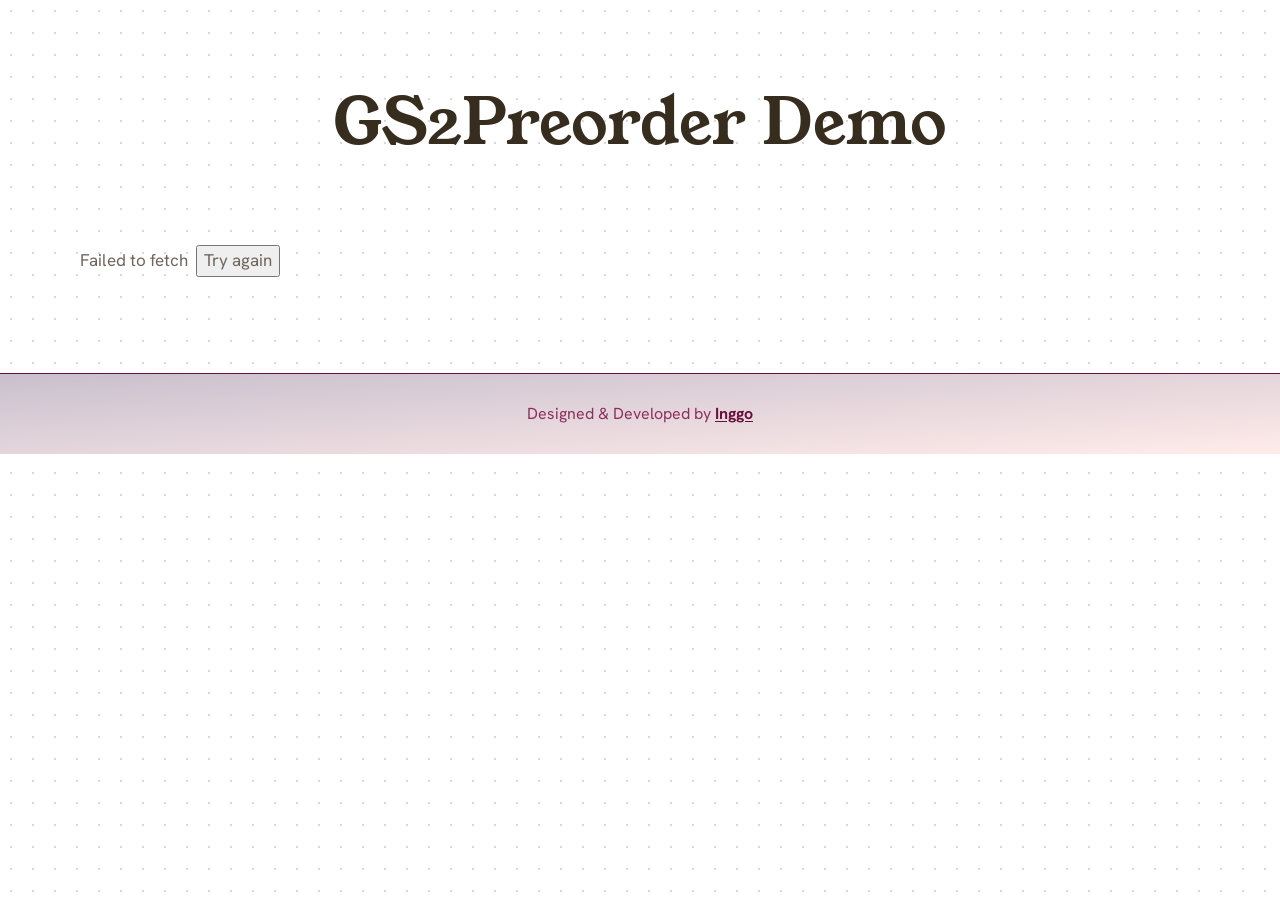
==== web/index.html @ f1e65d80 "Update contents" ====
<!doctype html>
<html lang="en">
<head>
  <meta charset="utf-8">
  <meta name="viewport" content="width=device-width, initial-scale=1, viewport-fit=cover">
  <title>GS2Preorder Demo</title>
  <meta name="description" content="Pre-order from My Shop.">
  <meta name="theme-color" content="#ffffff">
  <meta property="og:type" content="website">
  <meta property="og:site_name" content="My Shop">
  <meta property="og:title" content="My Shop pre-orders">
  <meta property="og:description" content="Pre-order from My Shop.">
  <meta name="twitter:card" content="summary">
  <link rel="icon" href="favicon.svg" type="image/svg+xml">
  <link rel="preconnect" href="https://fonts.googleapis.com">
  <link rel="preconnect" href="https://fonts.gstatic.com" crossorigin>
  <link rel="stylesheet" href="https://fonts.googleapis.com/css2?family=Hanken+Grotesk:wght@400;600;700&family=Young+Serif&display=swap">
  <link rel="stylesheet" href="style.css">
  <link rel="stylesheet" href="shop.css">
  <script src="config.js" defer></script>
  <script src="app.js" defer></script>
</head>
<body>
  <nav class="tapes" aria-label="Product categories">
    <div class="tapes-row">
      <a class="nav-logo" href="#" aria-label="Back to top">GS2Preorder Demo</a>
      <div class="tapes-list">
        <ul></ul>
        <select class="section-picker" aria-label="Jump to a category"></select>
      </div>
      <button type="button" class="nav-cart" aria-haspopup="dialog" hidden>
        <svg viewBox="0 0 24 24" aria-hidden="true" fill="none" stroke="currentColor" stroke-width="2" stroke-linecap="round" stroke-linejoin="round"><path d="M2 11h20"/><path d="m5 11 4-7"/><path d="m19 11-4-7"/><path d="m3.5 11 1.6 7.4a2 2 0 0 0 2 1.6h9.8a2 2 0 0 0 2-1.6l1.7-7.4"/><path d="M4.5 15.5h15"/><path d="m9 11 1 9"/><path d="m15 11-1 9"/></svg>
        <span class="nav-cart-count"></span>
      </button>
    </div>
  </nav>

  <header class="masthead">
    <h1 class="shop-name">GS2Preorder Demo</h1>
    <p class="subheading" hidden></p>
    <p class="closed-note" role="status" hidden></p>
    <ul class="notes" hidden></ul>
    <div class="handles" hidden>
      <p class="handle" data-handle="Instagram" hidden><a target="_blank" rel="noopener"></a> on Instagram</p>
      <p class="handle" data-handle="Messenger" hidden><a target="_blank" rel="noopener"></a> on Messenger</p>
    </div>
  </header>

  <main id="shop" aria-busy="true">
    <p class="status">Loading products…</p>
  </main>

  <div class="cartbar" hidden>
    <div class="cartbar-float">
      <button type="button" class="cartbar-button" aria-haspopup="dialog">
        <span class="cartbar-info">
          <svg viewBox="0 0 24 24" aria-hidden="true" fill="none" stroke="currentColor" stroke-width="2" stroke-linecap="round" stroke-linejoin="round"><path d="M2 11h20"/><path d="m5 11 4-7"/><path d="m19 11-4-7"/><path d="m3.5 11 1.6 7.4a2 2 0 0 0 2 1.6h9.8a2 2 0 0 0 2-1.6l1.7-7.4"/><path d="M4.5 15.5h15"/><path d="m9 11 1 9"/><path d="m15 11-1 9"/></svg>
          <span class="cartbar-summary" aria-live="polite"></span>
        </span>
        <span class="cartbar-action">Review pre-order</span>
      </button>
    </div>
  </div>

  <footer class="site-footer">
    <p>Designed &amp; Developed by <a href="https://inggo.dev" target="_blank" rel="noopener">Inggo</a></p>
  </footer>

  <dialog class="sheet" id="order" aria-labelledby="order-title">
    <div class="sheet-view" data-view="form">
      <div class="sheet-head">
        <h2 id="order-title">Your pre-order</h2>
        <button type="button" class="close" data-close aria-label="Close">×</button>
      </div>
      <div class="lines"></div>
      <p class="total"><span>Estimated total</span> <strong class="total-amount"></strong></p>

      <h3 class="form-title">Your Information</h3>
      <p class="form-note" hidden></p>

      <form id="order-form" novalidate>
        <label class="field">
          <span>Name</span>
          <input name="name" autocomplete="name" maxlength="100" required>
          <span class="field-error" data-error="name"></span>
        </label>

        <fieldset class="field contact-choice">
          <legend>How should we reach you?</legend>
          <div class="choice">
            <label><input type="radio" name="contactVia" value="Email" checked> <svg viewBox="0 0 24 24" aria-hidden="true" fill="none" stroke="currentColor" stroke-width="2" stroke-linecap="round" stroke-linejoin="round"><rect x="2" y="4" width="20" height="16" rx="2"/><path d="m22 7-8.97 5.7a1.94 1.94 0 0 1-2.06 0L2 7"/></svg> Email</label>
            <label><input type="radio" name="contactVia" value="Messenger"> <svg viewBox="0 0 24 24" aria-hidden="true" fill="none" stroke="currentColor" stroke-width="2" stroke-linecap="round" stroke-linejoin="round"><path d="M12 2.5C6.5 2.5 2.5 6.4 2.5 11.3c0 2.6 1.1 4.8 3 6.4v3.8l3.4-1.9c1 .3 2 .4 3.1.4 5.5 0 9.5-3.9 9.5-8.7S17.5 2.5 12 2.5z"/><path d="m7 13.5 3.5-3.7 2.6 2.4 3.9-3.7"/></svg> Messenger</label>
            <label><input type="radio" name="contactVia" value="Instagram"> <svg viewBox="0 0 24 24" aria-hidden="true" fill="none" stroke="currentColor" stroke-width="2" stroke-linecap="round" stroke-linejoin="round"><rect x="2" y="2" width="20" height="20" rx="5"/><path d="M16 11.37A4 4 0 1 1 12.63 8 4 4 0 0 1 16 11.37z"/><path d="M17.5 6.5h.01"/></svg> Instagram</label>
          </div>
          <span class="field-error" data-error="contactVia"></span>
        </fieldset>

        <label class="field" data-contact="Email">
          <span>Email address</span>
          <input name="email" type="email" autocomplete="email" maxlength="254">
          <span class="field-error" data-error="email"></span>
        </label>

        <label class="field" data-contact="Messenger" hidden>
          <span>Facebook username or profile link</span>
          <input name="messenger" autocomplete="off" autocapitalize="none" spellcheck="false" maxlength="200" placeholder="juan.delacruz or facebook.com/…">
          <span class="hint">In Facebook: your profile ▸ ⋯ ▸ Copy link</span>
          <span class="field-error" data-error="messenger"></span>
        </label>

        <label class="field" data-contact="Instagram" hidden>
          <span>Instagram username</span>
          <span class="prefixed"><span aria-hidden="true">@</span><input name="instagram" autocomplete="off" autocapitalize="none" spellcheck="false" maxlength="31"></span>
          <span class="field-error" data-error="instagram"></span>
        </label>

        <label class="field">
          <span>Mobile number</span>
          <input name="mobile" type="tel" inputmode="tel" autocomplete="tel" placeholder="0917 123 4567" required>
          <span class="field-error" data-error="mobile"></span>
        </label>

        <div class="trap" aria-hidden="true">
          <label>Website <input name="website" tabindex="-1" autocomplete="off"></label>
        </div>

        <p class="form-error" role="alert"></p>
        <button type="submit" class="primary">
          <span class="button-label">Submit pre-order</span>
          <svg viewBox="0 0 24 24" aria-hidden="true" fill="none" stroke="currentColor" stroke-width="2" stroke-linecap="round" stroke-linejoin="round"><path d="M14.536 21.686a.5.5 0 0 0 .937-.024l6.5-19a.497.497 0 0 0-.635-.635l-19 6.5a.5.5 0 0 0-.024.937l7.93 3.18a2 2 0 0 1 1.112 1.11z"/><path d="m21.854 2.147-10.94 10.939"/></svg>
        </button>
        <p class="fineprint">We'll message you within one to two days with your exact total and how to pay.</p>
      </form>
    </div>

    <div class="sheet-view" data-view="done" hidden>
      <div class="sheet-head">
        <h2>Pre-order sent</h2>
        <button type="button" class="close" data-close aria-label="Close">×</button>
      </div>
      <p>Your order number is</p>
      <p class="order-id"></p>
      <p class="done-note"></p>
      <button type="button" class="primary" data-close>Done</button>
    </div>
  </dialog>

  <template id="product-card">
    <li class="product">
      <div class="photo">
        <img loading="lazy" decoding="async" alt="">
      </div>
      <h3 class="product-name"><span class="name"></span> <span class="badge-new" hidden>New</span></h3>
      <p class="product-desc" hidden></p>
      <p class="product-meta"><span class="price"></span> <span class="stock"></span></p>
      <div class="qty-slot"></div>
    </li>
  </template>

  <template id="stepper">
    <div class="stepper">
      <button type="button" class="step" data-step="-1">−</button>
      <output class="count"></output>
      <button type="button" class="step" data-step="1">+</button>
    </div>
  </template>

  <template id="cart-line">
    <li class="line">
      <div class="line-photo">
        <img decoding="async" alt="">
      </div>
      <div class="line-text">
        <span class="line-name"></span>
        <span class="line-sub"></span>
      </div>
      <div class="line-qty"></div>
      <span class="line-total"></span>
    </li>
  </template>
</body>
</html>
---- web/style.css ----
:root {
  color-scheme: light;

  --brand: #f4a259;

  --paper: #ffffff;
  --ink: color-mix(in oklch, var(--brand) 14%, #1e1b16);
  --ink-soft: color-mix(in oklch, var(--ink) 70%, #ffffff);
  --accent: color-mix(in oklch, var(--brand) 52%, #000000);
  --on-brand: var(--ink);
  --dot: color-mix(in oklch, var(--brand) 22%, #d9d6d0);
  --pattern: #d9d9d9;
  --rule: color-mix(in oklch, var(--brand) 12%, #e7e4de);
  --field: color-mix(in oklch, var(--brand) 10%, #bdb7ad);
  --leaf: #3b7748;
  --submit: #507f3d;
  --on-submit: #ffffff;
  --gumamela: #b8323a;
  --dev-wash: linear-gradient(to top left, #ffb0aa40, #28033940), #ffffff;
  --dev-text: #8c2f5e;
  --dev-link: #69113e;
  --dev-hover: #aa4139;

  --tape-1: #f3c74f;
  --tape-2: #f0a3ad;
  --tape-3: #b9b2e8;
  --tape-4: #a6cf96;
  --tape-5: #dcbf9f;
  --tape-6: #9fbccd;
  --tape-new: #f08a84;

  --serif: "Young Serif", Georgia, serif;
  --sans: "Hanken Grotesk", system-ui, sans-serif;

  --gutter: 1rem;
  --measure: 72rem;
  --nav-h: 3.5rem;
}

*, *::before, *::after { box-sizing: border-box; }

body::before {
  content: "";
  position: absolute;
  inset: 0;
  z-index: -1;
  pointer-events: none;
  background: radial-gradient(circle, var(--pattern) 1.2px, transparent 1.6px) 0 0 / 22px 22px;
}
[hidden] { display: none !important; }

html {
  scroll-behavior: smooth;
  scroll-padding-top: calc(var(--nav-h) + 1rem);
  -webkit-text-size-adjust: 100%;
}

body {
  position: relative;
  margin: 0;
  background-color: var(--paper);
  color: var(--ink);
  font: 400 1.0625rem/1.5 var(--sans);
  box-sizing: border-box;
  min-height: 100vh;
  padding-top: calc(var(--nav-h) + 1px);
}
body.closed { padding-top: 0; }

h1, h2, h3 { margin: 0; font-weight: 400; }
img { display: block; max-width: 100%; }
button, input { font: inherit; color: inherit; }
a { color: var(--accent); text-underline-offset: 0.15em; }

:focus-visible {
  outline: 2px solid var(--accent);
  outline-offset: 2px;
}

.masthead {
  max-width: var(--measure);
  margin: 0 auto;
  padding: 2rem var(--gutter) 1.5rem;
  text-align: center;
}

.shop-name {
  font-family: var(--serif);
  font-size: clamp(2.5rem, 11vw, 4rem);
  line-height: 1.05;
}
.logo {
  width: min(280px, 60vw);
  height: auto;
  margin: 0 auto;
}

.subheading {
  margin: 1rem 0 0;
  font-family: var(--serif);
  font-size: clamp(1.375rem, 5vw, 1.75rem);
  line-height: 1.2;
}

.closed-note {
  max-width: 30em;
  margin: 1.25rem auto 0;
  padding: 0.85rem 1.25rem;
  border-radius: 12px;
  background: var(--brand);
  color: var(--on-brand);
  font-weight: 700;
}

body.closed .subheading,
body.closed .notes,
body.closed .tapes,
body.closed #shop,
body.closed .cartbar { display: none !important; }
body.closed .closed-note { margin-top: 1.75rem; font-size: 1.1rem; }

.notes {
  max-width: 36em;
  margin: 1.25rem auto 0;
  padding: 0;
  list-style: none;
  text-align: left;
}

.notes li {
  position: relative;
  padding-left: 1.25rem;
  margin-top: 0.5rem;
}

.notes li::before {
  content: "";
  position: absolute;
  left: 0.2rem;
  top: 0.6em;
  width: 0.45rem;
  height: 0.45rem;
  border-radius: 50%;
  background: var(--brand);
}

.notes strong { font-weight: 700; }
u { text-underline-offset: 0.18em; }

.handles { margin: 1.25rem 0 0; display: grid; gap: 0.25rem; }
.handle { margin: 0; color: var(--ink-soft); }

.tapes {
  position: fixed;
  top: 0;
  left: 0;
  right: 0;
  z-index: 10;
  background: var(--paper);
  border-bottom: 1px solid transparent;
  transition: border-color 0.2s;
}
.tapes::before {
  content: "";
  position: absolute;
  inset: 0;
  z-index: -1;
  pointer-events: none;
  background: radial-gradient(circle, var(--pattern) 1.2px, transparent 1.6px) 0 0 / 22px 22px;
}
.tapes.scrolled { border-bottom-color: var(--rule); }

.tapes-row {
  display: flex;
  align-items: center;
  min-height: var(--nav-h);
  max-width: var(--measure);
  margin: 0 auto;
  padding-left: var(--gutter);
}

.nav-cart {
  flex: none;
  display: inline-flex;
  align-items: center;
  gap: 0.3rem;
  min-height: 2.25rem;
  margin-right: var(--gutter);
  padding: 0 0.75rem;
  border: 0;
  border-radius: 999px;
  background: var(--brand);
  color: var(--on-brand);
  font-weight: 700;
  cursor: pointer;
}
.nav-cart svg { width: 1.15rem; height: 1.15rem; }

.nav-logo {
  flex: none;
  max-width: 0;
  margin-right: 0;
  opacity: 0;
  visibility: hidden;
  overflow: hidden;
  color: var(--ink);
  font-family: var(--serif);
  font-size: 1.15rem;
  text-decoration: none;
  white-space: nowrap;
  transition: max-width 0.2s ease, margin-right 0.2s ease, opacity 0.2s ease, visibility 0.2s;
}
.nav-logo img { width: 44px; max-width: none; height: auto; }
.tapes.scrolled .nav-logo {
  max-width: 10rem;
  margin-right: 0.75rem;
  opacity: 1;
  visibility: visible;
}

.tapes-list {
  position: relative;
  flex: 1;
  min-width: 0;
}

.section-picker { display: none; }
@media (pointer: coarse) {
  .section-picker {
    display: block;
    position: absolute;
    inset: 0;
    width: 100%;
    height: 100%;
    opacity: 0;
    font-size: 16px;
    cursor: pointer;
  }
}

.tapes ul {
  display: flex;
  min-width: 0;
  gap: 0.5rem;
  margin: 0;
  padding: 0.6rem 0.75rem 0.6rem 0;
  list-style: none;
  overflow-x: auto;
  scrollbar-width: none;
}
.tapes ul::-webkit-scrollbar { display: none; }

.tape,
.category-head,
.line-group-title,
.total {
  background:
    repeating-linear-gradient(90deg, rgb(255 255 255 / 0.2) 0 2px, transparent 2px 7px),
    color-mix(in srgb, var(--tint) 55%, transparent);
  clip-path: polygon(
    6px 0, calc(100% - 4px) 0, 100% 22%, calc(100% - 5px) 45%, 100% 68%,
    calc(100% - 3px) 100%, 5px 100%, 0 78%, 4px 55%, 0 30%
  );
  transform: rotate(var(--tilt));
}

.tape {
  --tilt: -1.2deg;
  display: block;
  padding: 0.45rem 1rem;
  white-space: nowrap;
  color: var(--ink);
  text-decoration: none;
  font-weight: 600;
  font-size: 0.95rem;
  transition: background-color 0.15s;
}
.tapes li:nth-child(even) .tape { --tilt: 1deg; }
.tape:hover { background-color: color-mix(in srgb, var(--tint) 75%, transparent); }
.tape[aria-current="true"] {
  background-color: var(--tint);
  text-decoration: underline 2px;
  text-underline-offset: 0.25em;
}
.tape:focus-visible { outline-offset: -2px; }

main {
  max-width: var(--measure);
  margin: 0 auto;
  padding: 0 var(--gutter);
}

.status {
  padding: 3rem 0;
  color: var(--ink-soft);
}
.status button { margin-left: 0.5rem; }

.category { padding-top: 2.25rem; }

.category-head {
  --tilt: -0.8deg;
  display: flex;
  flex-wrap: wrap;
  align-items: baseline;
  gap: 0 0.75rem;
  width: fit-content;
  max-width: 100%;
  margin-bottom: 1rem;
  padding: 0.25rem 1.25rem 0.3rem 1.1rem;
}
.category-head h2 {
  font-family: var(--serif);
  font-size: 1.75rem;
  line-height: 1.2;
}
.category-head p { margin: 0; color: var(--ink); font-size: 0.95rem; font-weight: 600; }

.grid {
  display: grid;
  grid-template-columns: repeat(2, minmax(0, 1fr));
  gap: 1.75rem 1rem;
  margin: 0;
  padding: 0;
  list-style: none;
}
@media (min-width: 40rem) { .grid { grid-template-columns: repeat(3, minmax(0, 1fr)); } }
@media (min-width: 60rem) { .grid { grid-template-columns: repeat(4, minmax(0, 1fr)); gap: 2rem 1.5rem; } }

.product { display: flex; flex-direction: column; }

.badge-new {
  flex: none;
  padding: 0.15rem 0.55rem;
  border-radius: 999px;
  background: var(--gumamela);
  color: #ffffff;
  font-size: 0.75rem;
  font-weight: 700;
  letter-spacing: 0.06em;
  line-height: 1.4;
  text-transform: uppercase;
}

.photo {
  display: block;
  width: 100%;
  aspect-ratio: 1;
  min-height: 0;
  padding: 0.5rem;
  background: var(--paper);
  border: 1px solid var(--rule);
  border-radius: 4px;
}
.photo img { width: 100%; height: 100%; object-fit: contain; }
.photo-empty {
  display: grid;
  place-items: center;
  height: 100%;
  color: var(--ink-soft);
  font-size: 0.9rem;
}

.product-name {
  display: flex;
  align-items: baseline;
  justify-content: space-between;
  gap: 0.5rem;
  margin-top: 0.6rem;
  font-family: var(--sans);
  font-weight: 600;
  font-size: 1rem;
  line-height: 1.3;
}

.category-label { color: var(--ink-soft); }

.product-desc {
  margin: 0.1rem 0 0;
  color: var(--ink);
  font-size: 0.9rem;
  line-height: 1.4;
}

.product-meta {
  display: flex;
  justify-content: space-between;
  gap: 0.5rem;
  margin: 0.15rem 0 0.6rem;
  font-size: 0.95rem;
}
.price { font-weight: 700; }
.stock { color: var(--leaf); }
.stock.low { color: var(--gumamela); font-weight: 600; }

.product.sold-out .photo img { opacity: 0.45; }
.product.sold-out .stock { color: var(--ink-soft); }

.qty-slot { margin-top: auto; }

.add {
  width: 100%;
  min-height: 2.75rem;
  border: 1.5px solid var(--accent);
  border-radius: 999px;
  background: var(--paper);
  color: var(--accent);
  font-weight: 700;
  cursor: pointer;
}
.add:hover { background: color-mix(in srgb, var(--accent) 8%, var(--paper)); }

.stepper {
  display: flex;
  align-items: center;
  justify-content: space-between;
  min-height: 2.75rem;
  border-radius: 999px;
  background: var(--brand);
  color: var(--on-brand);
}
.step {
  width: 2.75rem;
  height: 2.75rem;
  border: 0;
  border-radius: 999px;
  background: transparent;
  color: inherit;
  font-size: 1.35rem;
  line-height: 1;
  cursor: pointer;
}
.step:disabled { opacity: 0.35; cursor: default; }
.step:focus-visible { outline-color: var(--on-brand); outline-offset: -4px; }
.count { font-weight: 700; min-width: 2ch; text-align: center; }

.cartbar {
  margin-top: 2.5rem;
  pointer-events: none;
}
.cartbar-float {
  padding: 0.75rem var(--gutter) calc(0.75rem + env(safe-area-inset-bottom));
}
.cartbar.floating .cartbar-float {
  position: fixed;
  left: 0;
  right: 0;
  bottom: 0;
  z-index: 20;
}
.cartbar-button {
  display: flex;
  justify-content: space-between;
  align-items: center;
  gap: 1rem;
  width: 100%;
  max-width: 34rem;
  margin: 0 auto;
  padding: 0.9rem 1.25rem;
  border: 0;
  border-radius: 999px;
  background: var(--brand);
  color: var(--on-brand);
  box-shadow: 0 6px 20px color-mix(in srgb, var(--ink) 25%, transparent);
  cursor: pointer;
  pointer-events: auto;
  animation: rise 0.2s ease-out;
}
.cartbar-info { display: flex; align-items: center; gap: 0.5rem; }
.cartbar-info svg { flex: none; width: 1.25rem; height: 1.25rem; }
.cartbar-action { font-weight: 700; }

@keyframes rise { from { transform: translateY(1.5rem); opacity: 0; } }

dialog {
  border: 0;
  padding: 0;
  color: var(--ink);
  background: var(--paper);
}
dialog::backdrop { background: color-mix(in srgb, var(--ink) 50%, transparent); }

.sheet {
  width: 100%;
  max-width: 34rem;
  max-height: 100dvh;
  margin: auto auto 0;
  border-radius: 14px 14px 0 0;
}
@media (min-width: 40rem) {
  .sheet { margin: auto; border-radius: 14px; max-height: calc(100dvh - 4rem); }
}
.sheet[open] { animation: rise 0.2s ease-out; }

.sheet-view { padding: 1.25rem var(--gutter) calc(1.5rem + env(safe-area-inset-bottom)); }
@media (min-width: 40rem) { .sheet-view { padding: 1.5rem 1.75rem 1.75rem; } }

.sheet-head {
  display: flex;
  justify-content: space-between;
  align-items: center;
  margin-bottom: 0.75rem;
}
.sheet h2 { font-family: var(--serif); font-size: 1.6rem; }

.close {
  width: 2.75rem;
  height: 2.75rem;
  margin-right: -0.6rem;
  border: 0;
  border-radius: 999px;
  background: transparent;
  font-size: 1.75rem;
  line-height: 1;
  cursor: pointer;
}
.close:hover { background: var(--rule); }

.line-group + .line-group { margin-top: 1rem; }
.line-group-title {
  --tilt: -0.6deg;
  width: fit-content;
  margin: 0 0 0.15rem;
  padding: 0.2rem 0.85rem 0.25rem;
  color: var(--ink);
  font-size: 0.9rem;
  font-weight: 600;
}
.line-group:nth-child(even) .line-group-title { --tilt: 0.6deg; }
.line-group ul { margin: 0; padding: 0; list-style: none; }
.line {
  display: flex;
  align-items: center;
  justify-content: space-between;
  gap: 0.75rem;
  padding: 0.65rem 0;
  border-bottom: 1px solid var(--rule);
}
.line-photo {
  flex: none;
  width: 3.25rem;
  aspect-ratio: 1;
  min-height: 0;
  padding: 0.2rem;
  background: var(--paper);
  border: 1px solid var(--rule);
  border-radius: 4px;
}
.line-photo img { width: 100%; height: 100%; object-fit: contain; }
.line-text { display: flex; flex: 1; flex-direction: column; min-width: 0; }
.line-name { font-weight: 600; }
.line-sub { color: var(--ink-soft); font-size: 0.9rem; }
.line-qty .stepper { min-height: 2.5rem; width: 8.5rem; }
.line-qty .step { width: 2.5rem; height: 2.5rem; }
.line-total {
  flex: none;
  min-width: 3.75rem;
  color: var(--ink-soft);
  font-size: 1rem;
  font-variant-numeric: tabular-nums;
  text-align: right;
}
@media (max-width: 26rem) {
  .line-qty .stepper { width: 7rem; }
  .line-qty .step { width: 2.25rem; }
}
.line.flagged .line-sub { color: var(--gumamela); font-weight: 600; }

.total {
  --tint: var(--brand);
  --tilt: -0.6deg;
  display: flex;
  justify-content: space-between;
  margin: 0.75rem 0 1.75rem;
  padding: 0.45rem 1rem 0.5rem;
  color: var(--ink);
  font-size: 1.15rem;
  font-weight: 700;
}
.total strong { font-weight: inherit; }

.form-title {
  margin: 0 0 0.35rem;
  font-family: var(--serif);
  font-size: 1.3rem;
}
.form-note { margin: 0 0 1rem; color: var(--ink-soft); font-size: 0.9rem; }

.field {
  display: flex;
  flex-direction: column;
  gap: 0.35rem;
  margin: 0 0 1rem;
  padding: 0;
  border: 0;
}
.field > span:first-child, .field legend { font-weight: 600; }
.field legend { padding: 0; margin-bottom: 0.35rem; }

.field input:not([type="radio"]) {
  width: 100%;
  min-height: 2.9rem;
  padding: 0.5rem 0.75rem;
  border: 1.5px solid var(--field);
  border-radius: 8px;
  background: var(--paper);
}
.field input:focus-visible { outline: 2px solid var(--accent); outline-offset: 0; border-color: var(--accent); }
.field input[aria-invalid="true"] { border-color: var(--gumamela); }

.prefixed { display: flex; align-items: center; gap: 0.35rem; }
.prefixed > span { color: var(--ink-soft); font-weight: 600; }

.choice { display: flex; flex-wrap: wrap; gap: 0.5rem; }
.choice label {
  flex: 1 1 auto;
  display: flex;
  align-items: center;
  gap: 0.5rem;
  min-height: 2.9rem;
  padding: 0 0.85rem;
  border: 1.5px solid var(--field);
  border-radius: 8px;
  cursor: pointer;
}
.choice label:has(:checked) { border-color: var(--accent); background: color-mix(in srgb, var(--accent) 7%, var(--paper)); }
.choice svg { flex: none; width: 1.2rem; height: 1.2rem; color: var(--ink-soft); }
.choice label:has(:checked) svg { color: var(--accent); }
.choice input { accent-color: var(--accent); width: 1.1rem; height: 1.1rem; margin: 0; }

.hint { color: var(--ink-soft); font-size: 0.9rem; }

.field-error:empty, .form-error:empty { display: none; }
.field-error, .form-error { color: var(--gumamela); font-size: 0.95rem; font-weight: 600; }
.form-error { margin: 0 0 1rem; }

.trap { position: absolute; left: -10000px; width: 1px; height: 1px; overflow: hidden; }

.primary {
  display: flex;
  align-items: center;
  justify-content: center;
  gap: 0.5rem;
  width: 100%;
  min-height: 3.1rem;
  border: 0;
  border-radius: 999px;
  background: var(--brand);
  color: var(--on-brand);
  font-weight: 700;
  font-size: 1.05rem;
  cursor: pointer;
}
.primary svg { width: 1.2rem; height: 1.2rem; }
#order-form .primary {
  background: var(--submit);
  color: var(--on-submit);
  font-family: var(--serif);
  font-weight: 400;
  font-size: 1.15rem;
}
#order-form .primary:hover:not(:disabled) { background: color-mix(in oklch, var(--submit) 88%, #000000); }
.primary:hover:not(:disabled) { background: color-mix(in oklch, var(--brand) 88%, #000000); }
.primary:disabled { opacity: 0.6; cursor: progress; }

.fineprint { margin: 0.75rem 0 0; color: var(--ink-soft); font-size: 0.9rem; text-align: center; }

.order-id {
  margin: 0.25rem 0 1rem;
  font-family: var(--serif);
  font-size: 2.4rem;
  letter-spacing: 0.04em;
  user-select: all;
}
.done-note { margin: 0 0 1.5rem; }

@media (prefers-reduced-motion: reduce) {
  html { scroll-behavior: auto; }
  *, *::before, *::after { animation: none !important; transition: none !important; }
}

.site-footer {
  margin-top: 3rem;
  padding: 1.75rem var(--gutter) calc(1.75rem + env(safe-area-inset-bottom));
  border-top: 1px solid var(--dev-link);
  background: var(--dev-wash);
  color: var(--dev-text);
  font-size: 1rem;
  text-align: center;
}
.site-footer p { margin: 0; }
.site-footer a { color: var(--dev-link); font-weight: 700; }
.site-footer a:hover { color: var(--dev-hover); }
.site-footer a:focus-visible { outline-color: var(--dev-link); }
---- web/shop.css ----
/* This shop's own styles, loaded after style.css. Starter updates never touch this file. */
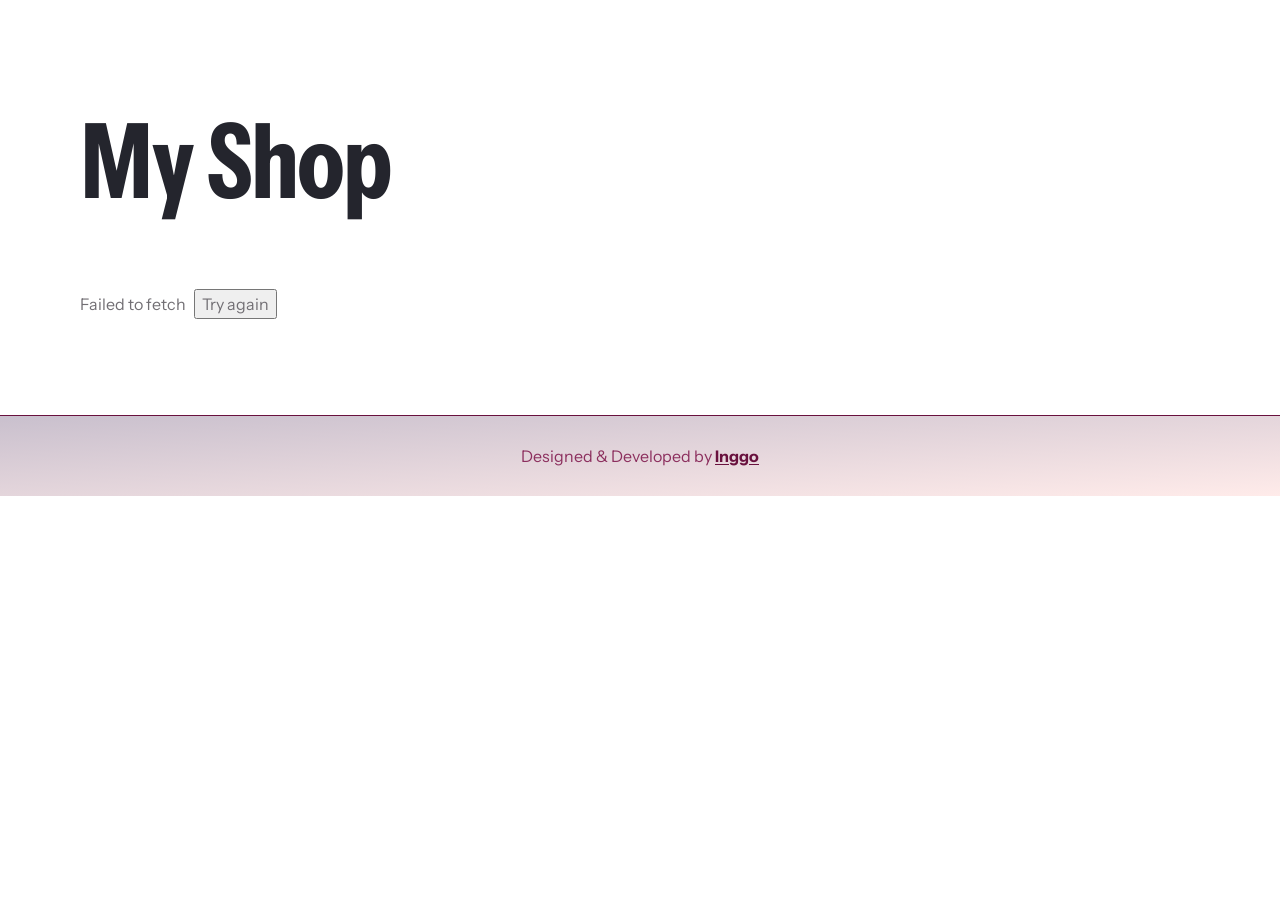
==== commit 664f39c2: "Add a Theme setting: new clean "default" look, washi tape becomes   "art-crafts"" ====
--- a/web/index.html
+++ b/web/index.html
@@ -1,9 +1,9 @@
 <!doctype html>
-<html lang="en">
+<html lang="en" data-theme="default">
 <head>
   <meta charset="utf-8">
   <meta name="viewport" content="width=device-width, initial-scale=1, viewport-fit=cover">
-  <title>GS2Preorder Demo</title>
+  <title>My Shop pre-orders</title>
   <meta name="description" content="Pre-order from My Shop.">
   <meta name="theme-color" content="#ffffff">
   <meta property="og:type" content="website">
@@ -14,7 +14,8 @@
   <link rel="icon" href="favicon.svg" type="image/svg+xml">
   <link rel="preconnect" href="https://fonts.googleapis.com">
   <link rel="preconnect" href="https://fonts.gstatic.com" crossorigin>
-  <link rel="stylesheet" href="https://fonts.googleapis.com/css2?family=Hanken+Grotesk:wght@400;600;700&family=Young+Serif&display=swap">
+  <link rel="stylesheet" href="https://fonts.googleapis.com/css2?family=Instrument+Sans:wdth,wght@75..100,400..700&family=Hanken+Grotesk:wght@400;600;700&family=Young+Serif&display=swap">
+  <script src="theme.js"></script>
   <link rel="stylesheet" href="style.css">
   <link rel="stylesheet" href="shop.css">
   <script src="config.js" defer></script>
@@ -23,7 +24,7 @@
 <body>
   <nav class="tapes" aria-label="Product categories">
     <div class="tapes-row">
-      <a class="nav-logo" href="#" aria-label="Back to top">GS2Preorder Demo</a>
+      <a class="nav-logo" href="#" aria-label="Back to top">My Shop</a>
       <div class="tapes-list">
         <ul></ul>
         <select class="section-picker" aria-label="Jump to a category"></select>
@@ -36,7 +37,7 @@
   </nav>
 
   <header class="masthead">
-    <h1 class="shop-name">GS2Preorder Demo</h1>
+    <h1 class="shop-name">My Shop</h1>
     <p class="subheading" hidden></p>
     <p class="closed-note" role="status" hidden></p>
     <ul class="notes" hidden></ul>
--- a/web/style.css
+++ b/web/style.css
@@ -1,3 +1,4 @@
+/* Base styles and the "art-crafts" theme. The "default" theme is at the end. */
 :root {
   color-scheme: light;
 
@@ -692,3 +693,184 @@
 .site-footer a { color: var(--dev-link); font-weight: 700; }
 .site-footer a:hover { color: var(--dev-hover); }
 .site-footer a:focus-visible { outline-color: var(--dev-link); }
+
+/* ------------------------------------------------------------------ themes
+   The rules above are the "art-crafts" theme (washi tape, serif headings).
+   The "default" theme (SETTINGS Theme blank or "default") overrides them below:
+   clean, modern, one sans family. app.js sets <html data-theme>. */
+:root[data-theme="default"] {
+  --sans: "Instrument Sans", system-ui, sans-serif;
+  --serif: var(--sans);
+  --ink: color-mix(in oklch, var(--brand) 8%, #1a1b1d);
+  --ink-soft: color-mix(in oklch, var(--ink) 62%, #ffffff);
+  --tile: color-mix(in oklch, var(--brand) 3%, #f0f1f1);
+  --rule: #e4e4e1;
+  --field: #cfcfcb;
+  --submit: var(--ink);
+  --radius: 10px;
+}
+
+[data-theme="default"] body { font: 400 1rem/1.5 var(--sans); }
+[data-theme="default"] body::before,
+[data-theme="default"] .tapes::before { display: none; }
+
+/* Masthead: left-aligned; the shop name is the one loud thing. */
+[data-theme="default"] .masthead {
+  display: grid;
+  align-content: start;
+  padding: 2.5rem var(--gutter) 1rem;
+  text-align: left;
+}
+[data-theme="default"] .shop-name {
+  font-weight: 700;
+  font-stretch: 75%;
+  font-size: clamp(3rem, 14vw, 6.5rem);
+  line-height: 0.92;
+  letter-spacing: -0.02em;
+}
+[data-theme="default"] .logo { margin: 0; }
+[data-theme="default"] .subheading {
+  margin-top: 0.75rem;
+  max-width: 28em;
+  font-weight: 500;
+  font-size: clamp(1.125rem, 4.2vw, 1.375rem);
+  line-height: 1.3;
+}
+[data-theme="default"] .closed-note { margin: 1.25rem 0 0; border-radius: var(--radius); }
+[data-theme="default"] .notes { margin: 1.5rem 0 0; max-width: 34em; }
+[data-theme="default"] .notes li { padding-left: 1.1rem; margin-top: 0.4rem; color: var(--ink); }
+[data-theme="default"] .notes li::before {
+  left: 0; top: 0.72em; width: 0.5rem; height: 2px; border-radius: 0; background: var(--ink-soft);
+}
+[data-theme="default"] .handles { margin-top: 1rem; }
+
+@media (min-width: 52rem) {
+  [data-theme="default"] .masthead {
+    grid-template-columns: minmax(0, 1.3fr) minmax(0, 1fr);
+    column-gap: 3rem;
+    padding-top: 3.5rem;
+  }
+  [data-theme="default"] .shop-name,
+  [data-theme="default"] .subheading,
+  [data-theme="default"] .closed-note { grid-column: 1; }
+  [data-theme="default"] .notes,
+  [data-theme="default"] .handles { grid-column: 2; }
+  [data-theme="default"] .notes { grid-row: 1 / span 2; align-self: end; margin: 0; }
+  [data-theme="default"] .handles { grid-row: 3; }
+}
+
+/* Nav: plain text tabs; a category's color shows as a small swatch. */
+[data-theme="default"] .tapes ul { gap: 0.25rem; padding: 0.5rem 0.75rem 0.5rem 0; }
+[data-theme="default"] .tape,
+[data-theme="default"] .category-head,
+[data-theme="default"] .line-group-title,
+[data-theme="default"] .total {
+  background: none;
+  clip-path: none;
+  transform: none;
+}
+[data-theme="default"] .tape {
+  display: flex;
+  align-items: center;
+  gap: 0.45rem;
+  padding: 0.4rem 0.75rem;
+  border-radius: 999px;
+  color: var(--ink-soft);
+  font-weight: 500;
+}
+[data-theme="default"] .tape::before,
+[data-theme="default"] .category-head::before,
+[data-theme="default"] .line-group-title::before {
+  content: "";
+  flex: none;
+  width: 0.6rem;
+  height: 0.6rem;
+  border-radius: 3px;
+  background: var(--tint);
+}
+[data-theme="default"] .tape:hover { background: var(--tile); color: var(--ink); }
+[data-theme="default"] .tape[aria-current="true"] {
+  background: var(--tile);
+  color: var(--ink);
+  text-decoration: none;
+}
+[data-theme="default"] .nav-logo { font-weight: 700; font-stretch: 75%; font-size: 1.3rem; }
+
+/* Categories */
+[data-theme="default"] .category { padding-top: 3rem; }
+[data-theme="default"] .category-head {
+  align-items: center;
+  gap: 0 0.6rem;
+  margin-bottom: 1.25rem;
+  padding: 0;
+}
+[data-theme="default"] .category-head::before { width: 0.8rem; height: 0.8rem; }
+[data-theme="default"] .category-head h2 {
+  font-weight: 650;
+  font-size: 1.6rem;
+  letter-spacing: -0.01em;
+}
+[data-theme="default"] .category-head p { color: var(--ink-soft); font-weight: 400; }
+
+/* Products: photo on a soft tile, text below with no box. */
+[data-theme="default"] .photo {
+  padding: 8%;
+  background: var(--tile);
+  border: 0;
+  border-radius: var(--radius);
+}
+[data-theme="default"] .product-name { margin-top: 0.75rem; font-weight: 600; }
+[data-theme="default"] .product-desc { color: var(--ink-soft); }
+[data-theme="default"] .product-meta { margin: 0.35rem 0 0.75rem; font-variant-numeric: tabular-nums; }
+[data-theme="default"] .price { font-weight: 600; }
+[data-theme="default"] .stock { font-size: 0.875rem; }
+[data-theme="default"] .badge-new {
+  padding: 0.1rem 0.5rem;
+  border-radius: 999px;
+  letter-spacing: 0;
+  text-transform: none;
+  font-weight: 600;
+}
+
+[data-theme="default"] .add,
+[data-theme="default"] .stepper,
+[data-theme="default"] .step,
+[data-theme="default"] .primary,
+[data-theme="default"] .field input:not([type="radio"]),
+[data-theme="default"] .choice label { border-radius: var(--radius); }
+[data-theme="default"] .add {
+  border: 1.5px solid var(--ink);
+  color: var(--ink);
+  font-weight: 600;
+}
+[data-theme="default"] .add:hover { background: var(--ink); color: var(--paper); }
+[data-theme="default"] .count,
+[data-theme="default"] .nav-cart,
+[data-theme="default"] .cartbar-action { font-weight: 600; }
+[data-theme="default"] .nav-cart { border-radius: var(--radius); }
+
+[data-theme="default"] .cartbar-button {
+  border-radius: 14px;
+  box-shadow: 0 8px 24px color-mix(in srgb, var(--ink) 18%, transparent);
+}
+
+/* Order sheet */
+[data-theme="default"] .sheet h2 { font-weight: 650; font-size: 1.5rem; letter-spacing: -0.01em; }
+[data-theme="default"] .line-group-title {
+  display: flex;
+  align-items: center;
+  gap: 0.45rem;
+  padding: 0;
+  color: var(--ink-soft);
+  font-weight: 500;
+}
+[data-theme="default"] .line-photo { background: var(--tile); border: 0; border-radius: 6px; }
+[data-theme="default"] .total {
+  margin: 0 0 1.75rem;
+  padding: 0.85rem 0 0;
+  border-top: 1.5px solid var(--ink);
+  font-weight: 650;
+}
+[data-theme="default"] .form-title { font-weight: 650; font-size: 1.15rem; }
+[data-theme="default"] #order-form .primary { font-family: var(--sans); font-weight: 600; font-size: 1.05rem; }
+[data-theme="default"] .order-id { font-weight: 700; font-stretch: 75%; font-size: 3rem; letter-spacing: 0; }
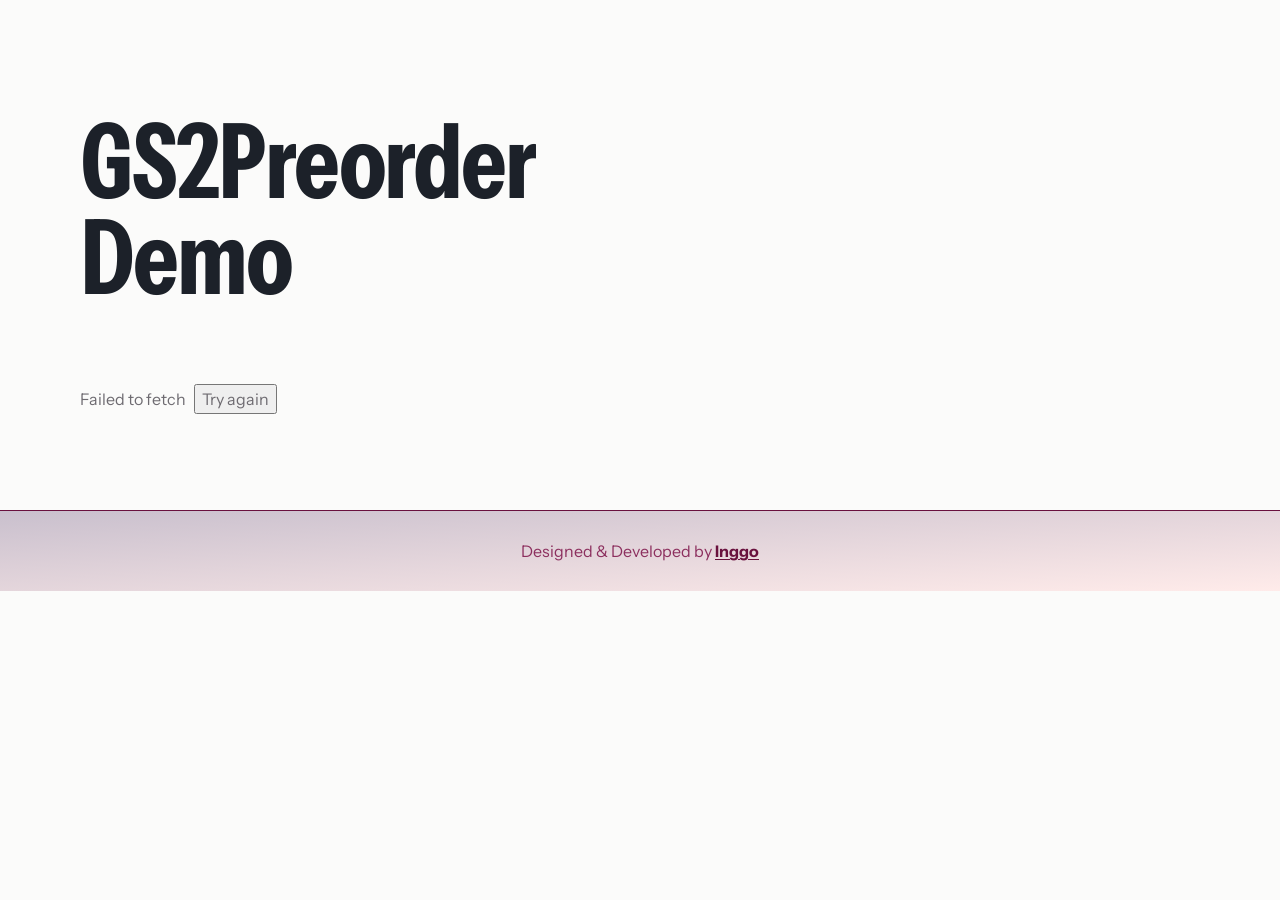
==== commit c1cea8e5: "Merge branch 'main' of github.com:Inggo/GS2Preorder" ====
--- a/web/index.html
+++ b/web/index.html
@@ -3,7 +3,7 @@
 <head>
   <meta charset="utf-8">
   <meta name="viewport" content="width=device-width, initial-scale=1, viewport-fit=cover">
-  <title>My Shop pre-orders</title>
+  <title>GS2Preorder Demo</title>
   <meta name="description" content="Pre-order from My Shop.">
   <meta name="theme-color" content="#ffffff">
   <meta property="og:type" content="website">
@@ -24,7 +24,7 @@
 <body>
   <nav class="tapes" aria-label="Product categories">
     <div class="tapes-row">
-      <a class="nav-logo" href="#" aria-label="Back to top">My Shop</a>
+      <a class="nav-logo" href="#" aria-label="Back to top">GS2Preorder Demo</a>
       <div class="tapes-list">
         <ul></ul>
         <select class="section-picker" aria-label="Jump to a category"></select>
@@ -37,7 +37,7 @@
   </nav>
 
   <header class="masthead">
-    <h1 class="shop-name">My Shop</h1>
+    <h1 class="shop-name">GS2Preorder Demo</h1>
     <p class="subheading" hidden></p>
     <p class="closed-note" role="status" hidden></p>
     <ul class="notes" hidden></ul>
--- a/web/style.css
+++ b/web/style.css
@@ -2,13 +2,18 @@
 :root {
   color-scheme: light;
 
-  --brand: #f4a259;
+  /* Each theme sets its own default --theme-brand; a shop's web/shop.css may set
+     --brand itself, and SETTINGS Primary Color overrides both. */
+  --theme-brand: #f4a259;
+  --theme-on-brand: var(--on-light);
+  --brand: var(--theme-brand);
 
   --paper: #ffffff;
   --ink: color-mix(in oklch, var(--brand) 14%, #1e1b16);
   --ink-soft: color-mix(in oklch, var(--ink) 70%, #ffffff);
   --accent: color-mix(in oklch, var(--brand) 52%, #000000);
-  --on-brand: var(--ink);
+  --on-light: var(--ink); /* dark text for light fills, whatever the theme */
+  --on-brand: var(--theme-on-brand);
   --dot: color-mix(in oklch, var(--brand) 22%, #d9d6d0);
   --pattern: #d9d9d9;
   --rule: color-mix(in oklch, var(--brand) 12%, #e7e4de);
@@ -697,8 +702,12 @@
 /* ------------------------------------------------------------------ themes
    The rules above are the "art-crafts" theme (washi tape, serif headings).
    The "default" theme (SETTINGS Theme blank or "default") overrides them below:
-   clean, modern, one sans family. app.js sets <html data-theme>. */
-:root[data-theme="default"] {
+   clean, modern, one sans family. "dark" is the default layout in dark colors:
+   it shares these rules and then recolors. app.js sets <html data-theme>. */
+:root:is([data-theme="default"], [data-theme="dark"]) {
+  --theme-brand: #2f62c8;
+  --theme-on-brand: #ffffff;
+  --paper: #fbfbfa;
   --sans: "Instrument Sans", system-ui, sans-serif;
   --serif: var(--sans);
   --ink: color-mix(in oklch, var(--brand) 8%, #1a1b1d);
@@ -710,66 +719,66 @@
   --radius: 10px;
 }
 
-[data-theme="default"] body { font: 400 1rem/1.5 var(--sans); }
-[data-theme="default"] body::before,
-[data-theme="default"] .tapes::before { display: none; }
+:is([data-theme="default"], [data-theme="dark"]) body { font: 400 1rem/1.5 var(--sans); }
+:is([data-theme="default"], [data-theme="dark"]) body::before,
+:is([data-theme="default"], [data-theme="dark"]) .tapes::before { display: none; }
 
 /* Masthead: left-aligned; the shop name is the one loud thing. */
-[data-theme="default"] .masthead {
+:is([data-theme="default"], [data-theme="dark"]) .masthead {
   display: grid;
   align-content: start;
   padding: 2.5rem var(--gutter) 1rem;
   text-align: left;
 }
-[data-theme="default"] .shop-name {
+:is([data-theme="default"], [data-theme="dark"]) .shop-name {
   font-weight: 700;
   font-stretch: 75%;
   font-size: clamp(3rem, 14vw, 6.5rem);
   line-height: 0.92;
   letter-spacing: -0.02em;
 }
-[data-theme="default"] .logo { margin: 0; }
-[data-theme="default"] .subheading {
+:is([data-theme="default"], [data-theme="dark"]) .logo { margin: 0; }
+:is([data-theme="default"], [data-theme="dark"]) .subheading {
   margin-top: 0.75rem;
   max-width: 28em;
   font-weight: 500;
   font-size: clamp(1.125rem, 4.2vw, 1.375rem);
   line-height: 1.3;
 }
-[data-theme="default"] .closed-note { margin: 1.25rem 0 0; border-radius: var(--radius); }
-[data-theme="default"] .notes { margin: 1.5rem 0 0; max-width: 34em; }
-[data-theme="default"] .notes li { padding-left: 1.1rem; margin-top: 0.4rem; color: var(--ink); }
-[data-theme="default"] .notes li::before {
+:is([data-theme="default"], [data-theme="dark"]) .closed-note { margin: 1.25rem 0 0; border-radius: var(--radius); }
+:is([data-theme="default"], [data-theme="dark"]) .notes { margin: 1.5rem 0 0; max-width: 34em; }
+:is([data-theme="default"], [data-theme="dark"]) .notes li { padding-left: 1.1rem; margin-top: 0.4rem; color: var(--ink); }
+:is([data-theme="default"], [data-theme="dark"]) .notes li::before {
   left: 0; top: 0.72em; width: 0.5rem; height: 2px; border-radius: 0; background: var(--ink-soft);
 }
-[data-theme="default"] .handles { margin-top: 1rem; }
+:is([data-theme="default"], [data-theme="dark"]) .handles { margin-top: 1rem; }
 
 @media (min-width: 52rem) {
-  [data-theme="default"] .masthead {
+  :is([data-theme="default"], [data-theme="dark"]) .masthead {
     grid-template-columns: minmax(0, 1.3fr) minmax(0, 1fr);
     column-gap: 3rem;
     padding-top: 3.5rem;
   }
-  [data-theme="default"] .shop-name,
-  [data-theme="default"] .subheading,
-  [data-theme="default"] .closed-note { grid-column: 1; }
-  [data-theme="default"] .notes,
-  [data-theme="default"] .handles { grid-column: 2; }
-  [data-theme="default"] .notes { grid-row: 1 / span 2; align-self: end; margin: 0; }
-  [data-theme="default"] .handles { grid-row: 3; }
+  :is([data-theme="default"], [data-theme="dark"]) .shop-name,
+  :is([data-theme="default"], [data-theme="dark"]) .subheading,
+  :is([data-theme="default"], [data-theme="dark"]) .closed-note { grid-column: 1; }
+  :is([data-theme="default"], [data-theme="dark"]) .notes,
+  :is([data-theme="default"], [data-theme="dark"]) .handles { grid-column: 2; }
+  :is([data-theme="default"], [data-theme="dark"]) .notes { grid-row: 1 / span 2; align-self: end; margin: 0; }
+  :is([data-theme="default"], [data-theme="dark"]) .handles { grid-row: 3; }
 }
 
 /* Nav: plain text tabs; a category's color shows as a small swatch. */
-[data-theme="default"] .tapes ul { gap: 0.25rem; padding: 0.5rem 0.75rem 0.5rem 0; }
-[data-theme="default"] .tape,
-[data-theme="default"] .category-head,
-[data-theme="default"] .line-group-title,
-[data-theme="default"] .total {
+:is([data-theme="default"], [data-theme="dark"]) .tapes ul { gap: 0.25rem; padding: 0.5rem 0.75rem 0.5rem 0; }
+:is([data-theme="default"], [data-theme="dark"]) .tape,
+:is([data-theme="default"], [data-theme="dark"]) .category-head,
+:is([data-theme="default"], [data-theme="dark"]) .line-group-title,
+:is([data-theme="default"], [data-theme="dark"]) .total {
   background: none;
   clip-path: none;
   transform: none;
 }
-[data-theme="default"] .tape {
+:is([data-theme="default"], [data-theme="dark"]) .tape {
   display: flex;
   align-items: center;
   gap: 0.45rem;
@@ -778,9 +787,9 @@
   color: var(--ink-soft);
   font-weight: 500;
 }
-[data-theme="default"] .tape::before,
-[data-theme="default"] .category-head::before,
-[data-theme="default"] .line-group-title::before {
+:is([data-theme="default"], [data-theme="dark"]) .tape::before,
+:is([data-theme="default"], [data-theme="dark"]) .category-head::before,
+:is([data-theme="default"], [data-theme="dark"]) .line-group-title::before {
   content: "";
   flex: none;
   width: 0.6rem;
@@ -788,43 +797,43 @@
   border-radius: 3px;
   background: var(--tint);
 }
-[data-theme="default"] .tape:hover { background: var(--tile); color: var(--ink); }
-[data-theme="default"] .tape[aria-current="true"] {
+:is([data-theme="default"], [data-theme="dark"]) .tape:hover { background: var(--tile); color: var(--ink); }
+:is([data-theme="default"], [data-theme="dark"]) .tape[aria-current="true"] {
   background: var(--tile);
   color: var(--ink);
   text-decoration: none;
 }
-[data-theme="default"] .nav-logo { font-weight: 700; font-stretch: 75%; font-size: 1.3rem; }
+:is([data-theme="default"], [data-theme="dark"]) .nav-logo { font-weight: 700; font-stretch: 75%; font-size: 1.3rem; }
 
 /* Categories */
-[data-theme="default"] .category { padding-top: 3rem; }
-[data-theme="default"] .category-head {
+:is([data-theme="default"], [data-theme="dark"]) .category { padding-top: 3rem; }
+:is([data-theme="default"], [data-theme="dark"]) .category-head {
   align-items: center;
   gap: 0 0.6rem;
   margin-bottom: 1.25rem;
   padding: 0;
 }
-[data-theme="default"] .category-head::before { width: 0.8rem; height: 0.8rem; }
-[data-theme="default"] .category-head h2 {
+:is([data-theme="default"], [data-theme="dark"]) .category-head::before { width: 0.8rem; height: 0.8rem; }
+:is([data-theme="default"], [data-theme="dark"]) .category-head h2 {
   font-weight: 650;
   font-size: 1.6rem;
   letter-spacing: -0.01em;
 }
-[data-theme="default"] .category-head p { color: var(--ink-soft); font-weight: 400; }
+:is([data-theme="default"], [data-theme="dark"]) .category-head p { color: var(--ink-soft); font-weight: 400; }
 
 /* Products: photo on a soft tile, text below with no box. */
-[data-theme="default"] .photo {
+:is([data-theme="default"], [data-theme="dark"]) .photo {
   padding: 8%;
   background: var(--tile);
   border: 0;
   border-radius: var(--radius);
 }
-[data-theme="default"] .product-name { margin-top: 0.75rem; font-weight: 600; }
-[data-theme="default"] .product-desc { color: var(--ink-soft); }
-[data-theme="default"] .product-meta { margin: 0.35rem 0 0.75rem; font-variant-numeric: tabular-nums; }
-[data-theme="default"] .price { font-weight: 600; }
-[data-theme="default"] .stock { font-size: 0.875rem; }
-[data-theme="default"] .badge-new {
+:is([data-theme="default"], [data-theme="dark"]) .product-name { margin-top: 0.75rem; font-weight: 600; }
+:is([data-theme="default"], [data-theme="dark"]) .product-desc { color: var(--ink-soft); }
+:is([data-theme="default"], [data-theme="dark"]) .product-meta { margin: 0.35rem 0 0.75rem; font-variant-numeric: tabular-nums; }
+:is([data-theme="default"], [data-theme="dark"]) .price { font-weight: 600; }
+:is([data-theme="default"], [data-theme="dark"]) .stock { font-size: 0.875rem; }
+:is([data-theme="default"], [data-theme="dark"]) .badge-new {
   padding: 0.1rem 0.5rem;
   border-radius: 999px;
   letter-spacing: 0;
@@ -832,31 +841,31 @@
   font-weight: 600;
 }
 
-[data-theme="default"] .add,
-[data-theme="default"] .stepper,
-[data-theme="default"] .step,
-[data-theme="default"] .primary,
-[data-theme="default"] .field input:not([type="radio"]),
-[data-theme="default"] .choice label { border-radius: var(--radius); }
-[data-theme="default"] .add {
+:is([data-theme="default"], [data-theme="dark"]) .add,
+:is([data-theme="default"], [data-theme="dark"]) .stepper,
+:is([data-theme="default"], [data-theme="dark"]) .step,
+:is([data-theme="default"], [data-theme="dark"]) .primary,
+:is([data-theme="default"], [data-theme="dark"]) .field input:not([type="radio"]),
+:is([data-theme="default"], [data-theme="dark"]) .choice label { border-radius: var(--radius); }
+:is([data-theme="default"], [data-theme="dark"]) .add {
   border: 1.5px solid var(--ink);
   color: var(--ink);
   font-weight: 600;
 }
-[data-theme="default"] .add:hover { background: var(--ink); color: var(--paper); }
-[data-theme="default"] .count,
-[data-theme="default"] .nav-cart,
-[data-theme="default"] .cartbar-action { font-weight: 600; }
-[data-theme="default"] .nav-cart { border-radius: var(--radius); }
-
-[data-theme="default"] .cartbar-button {
+:is([data-theme="default"], [data-theme="dark"]) .add:hover { background: var(--ink); color: var(--paper); }
+:is([data-theme="default"], [data-theme="dark"]) .count,
+:is([data-theme="default"], [data-theme="dark"]) .nav-cart,
+:is([data-theme="default"], [data-theme="dark"]) .cartbar-action { font-weight: 600; }
+:is([data-theme="default"], [data-theme="dark"]) .nav-cart { border-radius: var(--radius); }
+
+:is([data-theme="default"], [data-theme="dark"]) .cartbar-button {
   border-radius: 14px;
   box-shadow: 0 8px 24px color-mix(in srgb, var(--ink) 18%, transparent);
 }
 
 /* Order sheet */
-[data-theme="default"] .sheet h2 { font-weight: 650; font-size: 1.5rem; letter-spacing: -0.01em; }
-[data-theme="default"] .line-group-title {
+:is([data-theme="default"], [data-theme="dark"]) .sheet h2 { font-weight: 650; font-size: 1.5rem; letter-spacing: -0.01em; }
+:is([data-theme="default"], [data-theme="dark"]) .line-group-title {
   display: flex;
   align-items: center;
   gap: 0.45rem;
@@ -864,13 +873,41 @@
   color: var(--ink-soft);
   font-weight: 500;
 }
-[data-theme="default"] .line-photo { background: var(--tile); border: 0; border-radius: 6px; }
-[data-theme="default"] .total {
+:is([data-theme="default"], [data-theme="dark"]) .line-photo { background: var(--tile); border: 0; border-radius: 6px; }
+:is([data-theme="default"], [data-theme="dark"]) .total {
   margin: 0 0 1.75rem;
   padding: 0.85rem 0 0;
   border-top: 1.5px solid var(--ink);
   font-weight: 650;
 }
-[data-theme="default"] .form-title { font-weight: 650; font-size: 1.15rem; }
-[data-theme="default"] #order-form .primary { font-family: var(--sans); font-weight: 600; font-size: 1.05rem; }
-[data-theme="default"] .order-id { font-weight: 700; font-stretch: 75%; font-size: 3rem; letter-spacing: 0; }
+:is([data-theme="default"], [data-theme="dark"]) .form-title { font-weight: 650; font-size: 1.15rem; }
+:is([data-theme="default"], [data-theme="dark"]) #order-form .primary { font-family: var(--sans); font-weight: 600; font-size: 1.05rem; }
+:is([data-theme="default"], [data-theme="dark"]) .order-id { font-weight: 700; font-stretch: 75%; font-size: 3rem; letter-spacing: 0; }
+
+/* "dark": the default layout on a dark page. --brand stays a fill with dark text,
+   so a light or mid Primary Color works best. SETTINGS Accent Color is ignored
+   (it's chosen for white); --accent is the brand lightened instead. */
+:root[data-theme="dark"] {
+  color-scheme: dark;
+  --paper: color-mix(in oklch, var(--brand) 3%, #141516);
+  --ink: #ecebe8;
+  --ink-soft: color-mix(in oklch, var(--ink) 62%, var(--paper));
+  --on-light: #1a1b1d;
+  --accent: color-mix(in oklch, var(--brand) 62%, #ffffff);
+  --tile: color-mix(in oklch, var(--brand) 3%, #232427);
+  --rule: #2f3033;
+  --field: #4a4b4f;
+  --submit: var(--ink);
+  --on-submit: var(--on-light);
+  --leaf: #8bcb93;
+  --gumamela: #f28b84;
+  --dev-wash: linear-gradient(to top left, #ffb0aa1c, #2803396b), #17131a;
+  --dev-text: #e3a9c5;
+  --dev-link: #f4c6dd;
+  --dev-hover: #ffb0aa;
+}
+[data-theme="dark"] .badge-new { background: #c43c45; }
+[data-theme="dark"] .product-desc { color: color-mix(in oklch, var(--ink) 80%, var(--paper)); }
+[data-theme="dark"] dialog::backdrop { background: rgb(0 0 0 / 0.6); }
+[data-theme="dark"] .cartbar-button { box-shadow: 0 8px 24px rgb(0 0 0 / 0.5); }
+[data-theme="dark"] .site-footer { border-top-color: #4d2742; }
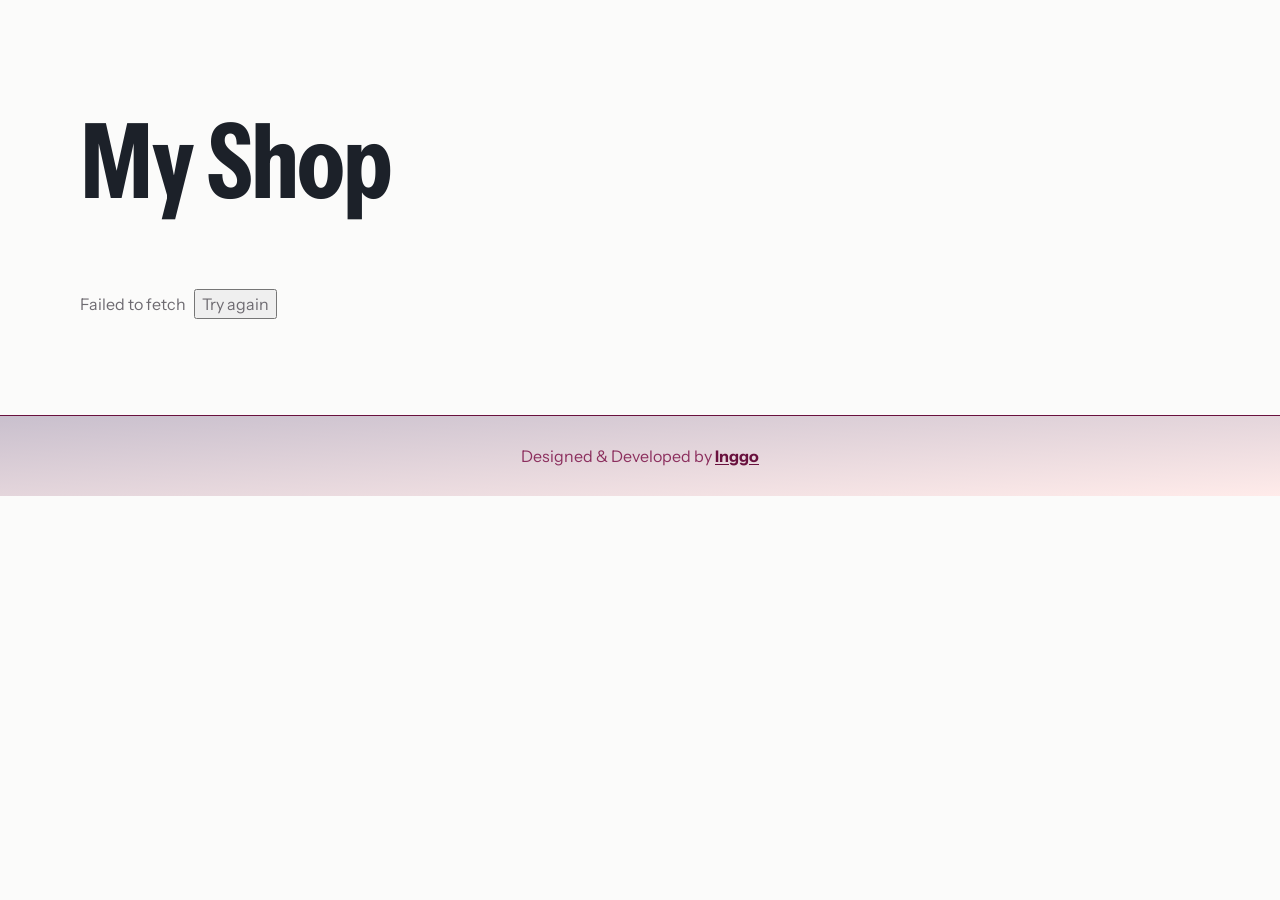
==== commit 53b2760e: "Add page extension API (ShopPage hooks, pricing, config scripts); split CLAUDE.md into common + LITE" ====
--- a/web/index.html
+++ b/web/index.html
@@ -3,7 +3,7 @@
 <head>
   <meta charset="utf-8">
   <meta name="viewport" content="width=device-width, initial-scale=1, viewport-fit=cover">
-  <title>GS2Preorder Demo</title>
+  <title>My Shop pre-orders</title>
   <meta name="description" content="Pre-order from My Shop.">
   <meta name="theme-color" content="#ffffff">
   <meta property="og:type" content="website">
@@ -24,7 +24,7 @@
 <body>
   <nav class="tapes" aria-label="Product categories">
     <div class="tapes-row">
-      <a class="nav-logo" href="#" aria-label="Back to top">GS2Preorder Demo</a>
+      <a class="nav-logo" href="#" aria-label="Back to top">My Shop</a>
       <div class="tapes-list">
         <ul></ul>
         <select class="section-picker" aria-label="Jump to a category"></select>
@@ -37,7 +37,7 @@
   </nav>
 
   <header class="masthead">
-    <h1 class="shop-name">GS2Preorder Demo</h1>
+    <h1 class="shop-name">My Shop</h1>
     <p class="subheading" hidden></p>
     <p class="closed-note" role="status" hidden></p>
     <ul class="notes" hidden></ul>
@@ -74,6 +74,7 @@
         <button type="button" class="close" data-close aria-label="Close">×</button>
       </div>
       <div class="lines"></div>
+      <ul class="discounts" aria-label="Discounts" hidden></ul>
       <p class="total"><span>Estimated total</span> <strong class="total-amount"></strong></p>
 
       <h3 class="form-title">Your Information</h3>
--- a/web/style.css
+++ b/web/style.css
@@ -1,9 +1,6 @@
-/* Base styles and the "art-crafts" theme. The "default" theme is at the end. */
 :root {
   color-scheme: light;
 
-  /* Each theme sets its own default --theme-brand; a shop's web/shop.css may set
-     --brand itself, and SETTINGS Primary Color overrides both. */
   --theme-brand: #f4a259;
   --theme-on-brand: var(--on-light);
   --brand: var(--theme-brand);
@@ -12,7 +9,7 @@
   --ink: color-mix(in oklch, var(--brand) 14%, #1e1b16);
   --ink-soft: color-mix(in oklch, var(--ink) 70%, #ffffff);
   --accent: color-mix(in oklch, var(--brand) 52%, #000000);
-  --on-light: var(--ink); /* dark text for light fills, whatever the theme */
+  --on-light: var(--ink);
   --on-brand: var(--theme-on-brand);
   --dot: color-mix(in oklch, var(--brand) 22%, #d9d6d0);
   --pattern: #d9d9d9;
@@ -572,6 +569,19 @@
 }
 .line.flagged .line-sub { color: var(--gumamela); font-weight: 600; }
 
+.discounts { margin: 0.65rem 0 0; padding: 0; list-style: none; }
+.discounts li {
+  display: flex;
+  justify-content: space-between;
+  gap: 0.75rem;
+  color: var(--ink-soft);
+  font-size: 1rem;
+  font-variant-numeric: tabular-nums;
+}
+.discount-amount { white-space: nowrap; }
+
+.pending { opacity: 0.5; transition: opacity 0.15s; }
+
 .total {
   --tint: var(--brand);
   --tilt: -0.6deg;
@@ -699,11 +709,6 @@
 .site-footer a:hover { color: var(--dev-hover); }
 .site-footer a:focus-visible { outline-color: var(--dev-link); }
 
-/* ------------------------------------------------------------------ themes
-   The rules above are the "art-crafts" theme (washi tape, serif headings).
-   The "default" theme (SETTINGS Theme blank or "default") overrides them below:
-   clean, modern, one sans family. "dark" is the default layout in dark colors:
-   it shares these rules and then recolors. app.js sets <html data-theme>. */
 :root:is([data-theme="default"], [data-theme="dark"]) {
   --theme-brand: #2f62c8;
   --theme-on-brand: #ffffff;
@@ -723,7 +728,6 @@
 :is([data-theme="default"], [data-theme="dark"]) body::before,
 :is([data-theme="default"], [data-theme="dark"]) .tapes::before { display: none; }
 
-/* Masthead: left-aligned; the shop name is the one loud thing. */
 :is([data-theme="default"], [data-theme="dark"]) .masthead {
   display: grid;
   align-content: start;
@@ -768,7 +772,6 @@
   :is([data-theme="default"], [data-theme="dark"]) .handles { grid-row: 3; }
 }
 
-/* Nav: plain text tabs; a category's color shows as a small swatch. */
 :is([data-theme="default"], [data-theme="dark"]) .tapes ul { gap: 0.25rem; padding: 0.5rem 0.75rem 0.5rem 0; }
 :is([data-theme="default"], [data-theme="dark"]) .tape,
 :is([data-theme="default"], [data-theme="dark"]) .category-head,
@@ -805,7 +808,6 @@
 }
 :is([data-theme="default"], [data-theme="dark"]) .nav-logo { font-weight: 700; font-stretch: 75%; font-size: 1.3rem; }
 
-/* Categories */
 :is([data-theme="default"], [data-theme="dark"]) .category { padding-top: 3rem; }
 :is([data-theme="default"], [data-theme="dark"]) .category-head {
   align-items: center;
@@ -821,7 +823,6 @@
 }
 :is([data-theme="default"], [data-theme="dark"]) .category-head p { color: var(--ink-soft); font-weight: 400; }
 
-/* Products: photo on a soft tile, text below with no box. */
 :is([data-theme="default"], [data-theme="dark"]) .photo {
   padding: 8%;
   background: var(--tile);
@@ -863,7 +864,6 @@
   box-shadow: 0 8px 24px color-mix(in srgb, var(--ink) 18%, transparent);
 }
 
-/* Order sheet */
 :is([data-theme="default"], [data-theme="dark"]) .sheet h2 { font-weight: 650; font-size: 1.5rem; letter-spacing: -0.01em; }
 :is([data-theme="default"], [data-theme="dark"]) .line-group-title {
   display: flex;
@@ -884,9 +884,6 @@
 :is([data-theme="default"], [data-theme="dark"]) #order-form .primary { font-family: var(--sans); font-weight: 600; font-size: 1.05rem; }
 :is([data-theme="default"], [data-theme="dark"]) .order-id { font-weight: 700; font-stretch: 75%; font-size: 3rem; letter-spacing: 0; }
 
-/* "dark": the default layout on a dark page. --brand stays a fill with dark text,
-   so a light or mid Primary Color works best. SETTINGS Accent Color is ignored
-   (it's chosen for white); --accent is the brand lightened instead. */
 :root[data-theme="dark"] {
   color-scheme: dark;
   --paper: color-mix(in oklch, var(--brand) 3%, #141516);
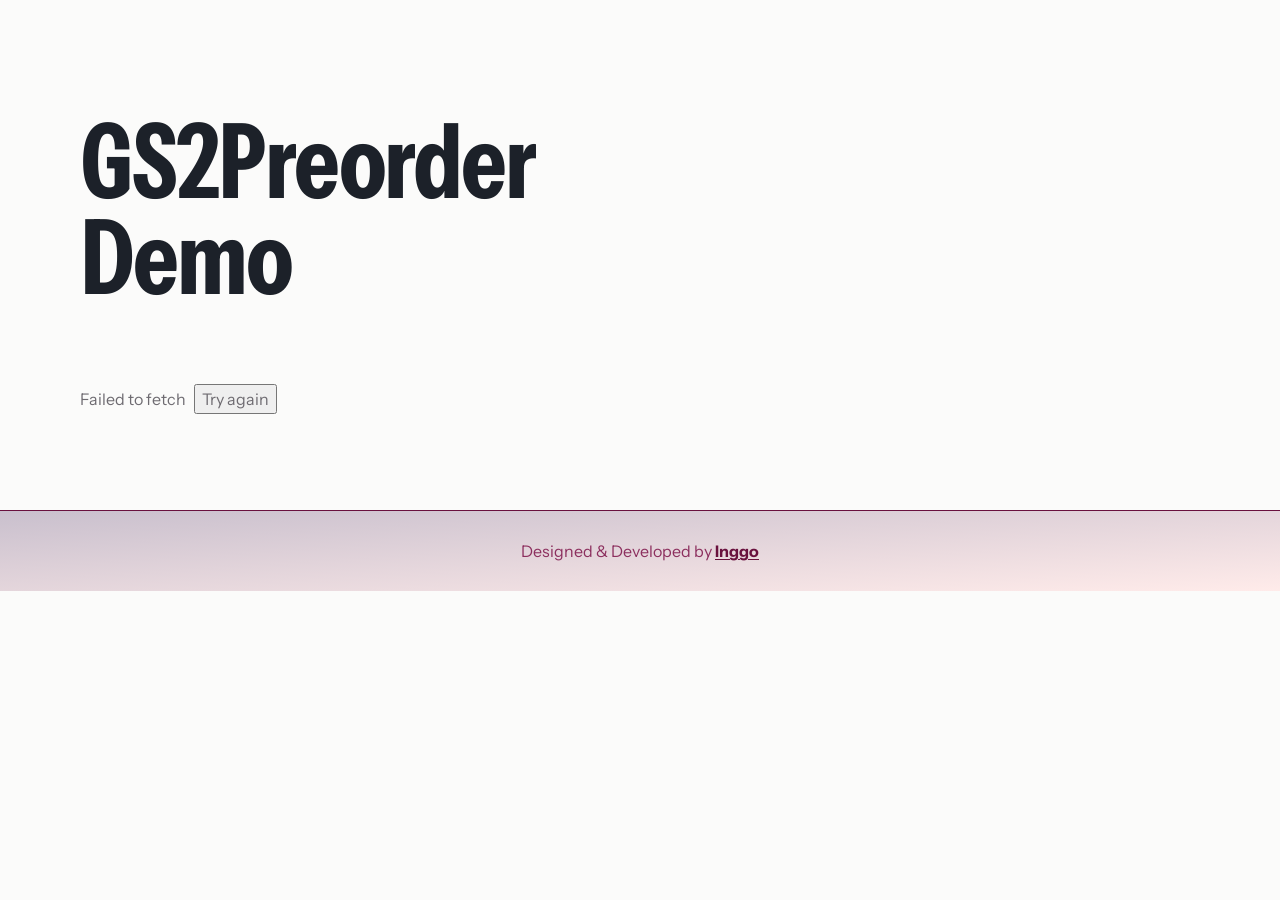
==== commit acbf103d: "Merge branch 'main' of github.com:Inggo/GS2Preorder" ====
--- a/web/index.html
+++ b/web/index.html
@@ -3,7 +3,7 @@
 <head>
   <meta charset="utf-8">
   <meta name="viewport" content="width=device-width, initial-scale=1, viewport-fit=cover">
-  <title>My Shop pre-orders</title>
+  <title>GS2Preorder Demo</title>
   <meta name="description" content="Pre-order from My Shop.">
   <meta name="theme-color" content="#ffffff">
   <meta property="og:type" content="website">
@@ -24,7 +24,7 @@
 <body>
   <nav class="tapes" aria-label="Product categories">
     <div class="tapes-row">
-      <a class="nav-logo" href="#" aria-label="Back to top">My Shop</a>
+      <a class="nav-logo" href="#" aria-label="Back to top">GS2Preorder Demo</a>
       <div class="tapes-list">
         <ul></ul>
         <select class="section-picker" aria-label="Jump to a category"></select>
@@ -37,7 +37,7 @@
   </nav>
 
   <header class="masthead">
-    <h1 class="shop-name">My Shop</h1>
+    <h1 class="shop-name">GS2Preorder Demo</h1>
     <p class="subheading" hidden></p>
     <p class="closed-note" role="status" hidden></p>
     <ul class="notes" hidden></ul>
--- a/web/style.css
+++ b/web/style.css
@@ -37,8 +37,11 @@
 
   --gutter: 1rem;
   --measure: 72rem;
-  --nav-h: 3.5rem;
-}
+  --nav-row: 3.5rem;
+  --nav-h: var(--nav-row);
+}
+
+:where(.tape, .category, .line-group) { --tint: var(--auto-tint); }
 
 *, *::before, *::after { box-sizing: border-box; }
 
@@ -176,7 +179,7 @@
 .tapes-row {
   display: flex;
   align-items: center;
-  min-height: var(--nav-h);
+  min-height: var(--nav-row);
   max-width: var(--measure);
   margin: 0 auto;
   padding-left: var(--gutter);
@@ -252,6 +255,9 @@
   scrollbar-width: none;
 }
 .tapes ul::-webkit-scrollbar { display: none; }
+@media (min-width: 52rem) {
+  .tapes ul { flex-wrap: wrap; row-gap: 0.35rem; overflow-x: visible; }
+}
 
 .tape,
 .category-head,
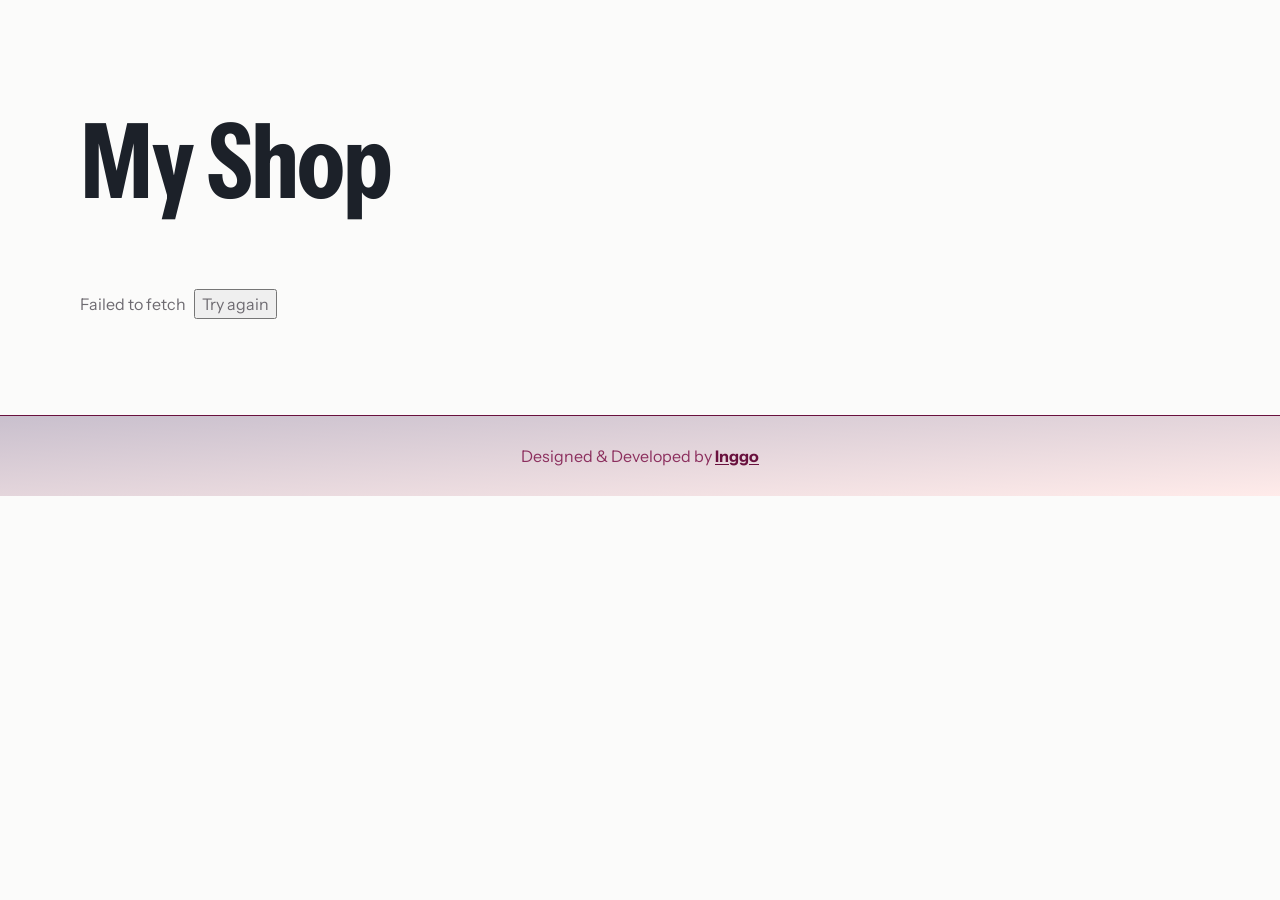
==== commit 91e372b2: "Add pagination and search" ====
--- a/web/index.html
+++ b/web/index.html
@@ -3,7 +3,7 @@
 <head>
   <meta charset="utf-8">
   <meta name="viewport" content="width=device-width, initial-scale=1, viewport-fit=cover">
-  <title>GS2Preorder Demo</title>
+  <title>My Shop pre-orders</title>
   <meta name="description" content="Pre-order from My Shop.">
   <meta name="theme-color" content="#ffffff">
   <meta property="og:type" content="website">
@@ -24,11 +24,14 @@
 <body>
   <nav class="tapes" aria-label="Product categories">
     <div class="tapes-row">
-      <a class="nav-logo" href="#" aria-label="Back to top">GS2Preorder Demo</a>
+      <a class="nav-logo" href="#" aria-label="Back to top">My Shop</a>
       <div class="tapes-list">
         <ul></ul>
         <select class="section-picker" aria-label="Jump to a category"></select>
       </div>
+      <button type="button" class="nav-search" aria-label="Search designs">
+        <svg viewBox="0 0 24 24" aria-hidden="true" fill="none" stroke="currentColor" stroke-width="2" stroke-linecap="round" stroke-linejoin="round"><circle cx="11" cy="11" r="7"/><path d="m20 20-4.2-4.2"/></svg>
+      </button>
       <button type="button" class="nav-cart" aria-haspopup="dialog" hidden>
         <svg viewBox="0 0 24 24" aria-hidden="true" fill="none" stroke="currentColor" stroke-width="2" stroke-linecap="round" stroke-linejoin="round"><path d="M2 11h20"/><path d="m5 11 4-7"/><path d="m19 11-4-7"/><path d="m3.5 11 1.6 7.4a2 2 0 0 0 2 1.6h9.8a2 2 0 0 0 2-1.6l1.7-7.4"/><path d="M4.5 15.5h15"/><path d="m9 11 1 9"/><path d="m15 11-1 9"/></svg>
         <span class="nav-cart-count"></span>
@@ -37,7 +40,7 @@
   </nav>
 
   <header class="masthead">
-    <h1 class="shop-name">GS2Preorder Demo</h1>
+    <h1 class="shop-name">My Shop</h1>
     <p class="subheading" hidden></p>
     <p class="closed-note" role="status" hidden></p>
     <ul class="notes" hidden></ul>
@@ -46,6 +49,14 @@
       <p class="handle" data-handle="Messenger" hidden><a target="_blank" rel="noopener"></a> on Messenger</p>
     </div>
   </header>
+
+  <div class="finder" role="search" hidden>
+    <label class="finder-field">
+      <svg viewBox="0 0 24 24" aria-hidden="true" fill="none" stroke="currentColor" stroke-width="2" stroke-linecap="round" stroke-linejoin="round"><circle cx="11" cy="11" r="7"/><path d="m20 20-4.2-4.2"/></svg>
+      <input type="search" placeholder="Search designs" aria-label="Search designs" autocomplete="off" autocapitalize="none" spellcheck="false" enterkeyhint="search" maxlength="100">
+    </label>
+    <p class="finder-status visually-hidden" aria-live="polite"></p>
+  </div>
 
   <main id="shop" aria-busy="true">
     <p class="status">Loading products…</p>
--- a/web/style.css
+++ b/web/style.css
@@ -122,6 +122,7 @@
 body.closed .notes,
 body.closed .tapes,
 body.closed #shop,
+body.closed .finder,
 body.closed .cartbar { display: none !important; }
 body.closed .closed-note { margin-top: 1.75rem; font-size: 1.1rem; }
 
@@ -201,6 +202,25 @@
   cursor: pointer;
 }
 .nav-cart svg { width: 1.15rem; height: 1.15rem; }
+
+.nav-search {
+  flex: none;
+  display: none;
+  place-items: center;
+  width: 2.25rem;
+  height: 2.25rem;
+  margin-right: var(--gutter);
+  padding: 0;
+  border: 0;
+  border-radius: 999px;
+  background: transparent;
+  color: var(--ink);
+  cursor: pointer;
+}
+.nav-search:has(+ .nav-cart:not([hidden])) { margin-right: 0.35rem; }
+.tapes.scrolled .nav-search { display: inline-grid; }
+.nav-search:hover { background: var(--rule); }
+.nav-search svg { width: 1.2rem; height: 1.2rem; }
 
 .nav-logo {
   flex: none;
@@ -292,6 +312,51 @@
   text-underline-offset: 0.25em;
 }
 .tape:focus-visible { outline-offset: -2px; }
+
+.finder {
+  max-width: var(--measure);
+  margin: 0 auto;
+  padding: 0.5rem var(--gutter) 0;
+}
+.finder-field {
+  display: flex;
+  align-items: center;
+  gap: 0.5rem;
+  max-width: 30rem;
+  min-height: 2.9rem;
+  margin: 0 auto;
+  padding: 0 0.6rem 0 1rem;
+  border: 1.5px solid var(--field);
+  border-radius: 999px;
+  background: var(--paper);
+  color: var(--ink-soft);
+}
+.finder-field:focus-within { border-color: var(--accent); outline: 2px solid var(--accent); outline-offset: 0; }
+.finder-field svg { flex: none; width: 1.15rem; height: 1.15rem; }
+.finder-field input {
+  flex: 1;
+  min-width: 0;
+  min-height: 2.6rem;
+  padding: 0;
+  border: 0;
+  background: transparent;
+  color: var(--ink);
+  font-size: max(16px, 1rem);
+  -webkit-appearance: none;
+  appearance: none;
+}
+.finder-field input:focus-visible { outline: none; }
+.finder-field input::placeholder { color: var(--ink-soft); opacity: 1; }
+
+.visually-hidden {
+  position: absolute;
+  width: 1px;
+  height: 1px;
+  margin: -1px;
+  overflow: hidden;
+  clip-path: inset(50%);
+  white-space: nowrap;
+}
 
 main {
   max-width: var(--measure);
@@ -762,6 +827,9 @@
   left: 0; top: 0.72em; width: 0.5rem; height: 2px; border-radius: 0; background: var(--ink-soft);
 }
 :is([data-theme="default"], [data-theme="dark"]) .handles { margin-top: 1rem; }
+:is([data-theme="default"], [data-theme="dark"]) .finder-field { margin: 0; border-radius: var(--radius); }
+:is([data-theme="default"], [data-theme="dark"]) .nav-search { border-radius: var(--radius); }
+:is([data-theme="default"], [data-theme="dark"]) .nav-search:hover { background: var(--tile); }
 
 @media (min-width: 52rem) {
   :is([data-theme="default"], [data-theme="dark"]) .masthead {
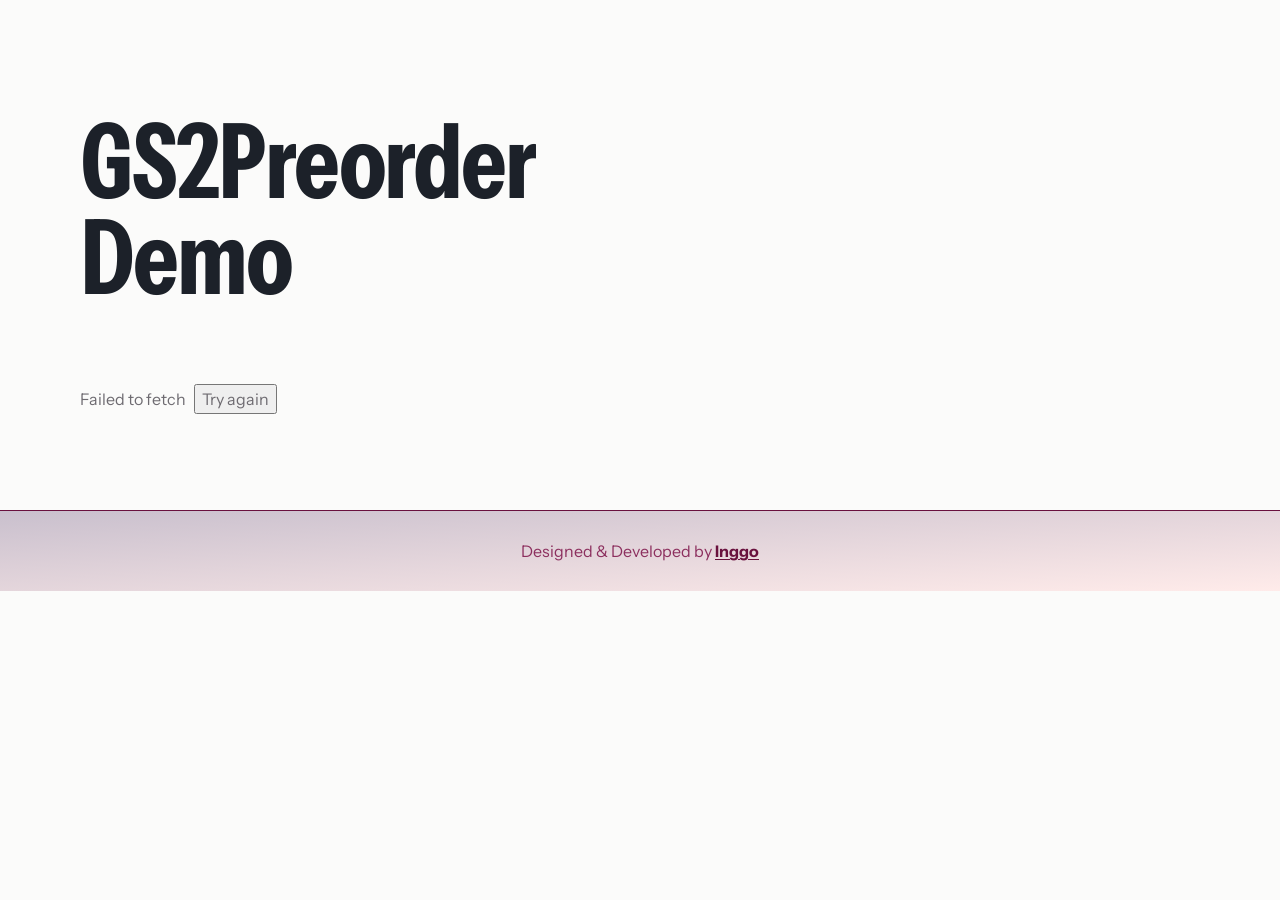
==== commit 88b99994: "Merge branch 'main' of github.com:Inggo/GS2Preorder" ====
--- a/web/index.html
+++ b/web/index.html
@@ -3,7 +3,7 @@
 <head>
   <meta charset="utf-8">
   <meta name="viewport" content="width=device-width, initial-scale=1, viewport-fit=cover">
-  <title>My Shop pre-orders</title>
+  <title>GS2Preorder Demo</title>
   <meta name="description" content="Pre-order from My Shop.">
   <meta name="theme-color" content="#ffffff">
   <meta property="og:type" content="website">
@@ -24,23 +24,34 @@
 <body>
   <nav class="tapes" aria-label="Product categories">
     <div class="tapes-row">
-      <a class="nav-logo" href="#" aria-label="Back to top">My Shop</a>
+      <a class="nav-logo" href="#" aria-label="Back to top">GS2Preorder Demo</a>
       <div class="tapes-list">
         <ul></ul>
         <select class="section-picker" aria-label="Jump to a category"></select>
       </div>
-      <button type="button" class="nav-search" aria-label="Search designs">
-        <svg viewBox="0 0 24 24" aria-hidden="true" fill="none" stroke="currentColor" stroke-width="2" stroke-linecap="round" stroke-linejoin="round"><circle cx="11" cy="11" r="7"/><path d="m20 20-4.2-4.2"/></svg>
-      </button>
-      <button type="button" class="nav-cart" aria-haspopup="dialog" hidden>
-        <svg viewBox="0 0 24 24" aria-hidden="true" fill="none" stroke="currentColor" stroke-width="2" stroke-linecap="round" stroke-linejoin="round"><path d="M2 11h20"/><path d="m5 11 4-7"/><path d="m19 11-4-7"/><path d="m3.5 11 1.6 7.4a2 2 0 0 0 2 1.6h9.8a2 2 0 0 0 2-1.6l1.7-7.4"/><path d="M4.5 15.5h15"/><path d="m9 11 1 9"/><path d="m15 11-1 9"/></svg>
-        <span class="nav-cart-count"></span>
-      </button>
+      <div class="nav-tools">
+        <div class="finder" role="search" hidden>
+          <button type="button" class="finder-open" aria-label="Search designs" aria-expanded="false">
+            <svg viewBox="0 0 24 24" aria-hidden="true" fill="none" stroke="currentColor" stroke-width="2" stroke-linecap="round" stroke-linejoin="round"><circle cx="11" cy="11" r="7"/><path d="m20 20-4.2-4.2"/></svg>
+          </button>
+          <label class="finder-field">
+            <svg viewBox="0 0 24 24" aria-hidden="true" fill="none" stroke="currentColor" stroke-width="2" stroke-linecap="round" stroke-linejoin="round"><circle cx="11" cy="11" r="7"/><path d="m20 20-4.2-4.2"/></svg>
+            <input type="search" placeholder="Search" aria-label="Search designs" autocomplete="off" autocapitalize="none" spellcheck="false" enterkeyhint="search" maxlength="100">
+            <button type="button" class="finder-clear" aria-label="Clear search" hidden><svg viewBox="0 0 24 24" aria-hidden="true" fill="none" stroke="currentColor" stroke-width="2.5" stroke-linecap="round"><path d="M6 6l12 12"/><path d="M18 6 6 18"/></svg></button>
+          </label>
+          <button type="button" class="finder-close">Cancel</button>
+          <p class="finder-status visually-hidden" aria-live="polite"></p>
+        </div>
+        <button type="button" class="nav-cart" aria-haspopup="dialog" hidden>
+          <svg viewBox="0 0 24 24" aria-hidden="true" fill="none" stroke="currentColor" stroke-width="2" stroke-linecap="round" stroke-linejoin="round"><path d="M2 11h20"/><path d="m5 11 4-7"/><path d="m19 11-4-7"/><path d="m3.5 11 1.6 7.4a2 2 0 0 0 2 1.6h9.8a2 2 0 0 0 2-1.6l1.7-7.4"/><path d="M4.5 15.5h15"/><path d="m9 11 1 9"/><path d="m15 11-1 9"/></svg>
+          <span class="nav-cart-count"></span>
+        </button>
+      </div>
     </div>
   </nav>
 
   <header class="masthead">
-    <h1 class="shop-name">My Shop</h1>
+    <h1 class="shop-name">GS2Preorder Demo</h1>
     <p class="subheading" hidden></p>
     <p class="closed-note" role="status" hidden></p>
     <ul class="notes" hidden></ul>
@@ -49,14 +60,6 @@
       <p class="handle" data-handle="Messenger" hidden><a target="_blank" rel="noopener"></a> on Messenger</p>
     </div>
   </header>
-
-  <div class="finder" role="search" hidden>
-    <label class="finder-field">
-      <svg viewBox="0 0 24 24" aria-hidden="true" fill="none" stroke="currentColor" stroke-width="2" stroke-linecap="round" stroke-linejoin="round"><circle cx="11" cy="11" r="7"/><path d="m20 20-4.2-4.2"/></svg>
-      <input type="search" placeholder="Search designs" aria-label="Search designs" autocomplete="off" autocapitalize="none" spellcheck="false" enterkeyhint="search" maxlength="100">
-    </label>
-    <p class="finder-status visually-hidden" aria-live="polite"></p>
-  </div>
 
   <main id="shop" aria-busy="true">
     <p class="status">Loading products…</p>
--- a/web/style.css
+++ b/web/style.css
@@ -122,7 +122,6 @@
 body.closed .notes,
 body.closed .tapes,
 body.closed #shop,
-body.closed .finder,
 body.closed .cartbar { display: none !important; }
 body.closed .closed-note { margin-top: 1.75rem; font-size: 1.1rem; }
 
@@ -186,13 +185,120 @@
   padding-left: var(--gutter);
 }
 
+.nav-tools {
+  flex: none;
+  align-self: flex-start;
+  display: flex;
+  align-items: center;
+  gap: 0.4rem;
+  min-height: var(--nav-row);
+  margin-left: auto;
+  padding-right: var(--gutter);
+}
+.nav-tools:not(:has(> :not([hidden]))) { display: none; }
+
+.finder { display: flex; align-items: center; gap: 0.25rem; }
+.finder-open,
+.finder-close {
+  flex: none;
+  display: inline-grid;
+  place-items: center;
+  width: 2.25rem;
+  height: 2.25rem;
+  padding: 0;
+  border: 0;
+  border-radius: 999px;
+  background: transparent;
+  color: var(--ink);
+  font-size: 1.4rem;
+  line-height: 1;
+  cursor: pointer;
+}
+.finder-open:hover,
+.finder-close:hover { background: var(--rule); }
+.finder-open svg { width: 1.2rem; height: 1.2rem; }
+.finder-close,
+.finder-field { display: none; }
+
+.finder-field {
+  align-items: center;
+  gap: 0.4rem;
+  width: 15rem;
+  min-height: 2.25rem;
+  padding: 0 0.4rem 0 0.75rem;
+  border: 1.5px solid var(--field);
+  border-radius: 999px;
+  background: var(--paper);
+  color: var(--ink-soft);
+}
+.finder-field:focus-within { border-color: var(--accent); outline: 2px solid var(--accent); outline-offset: 0; }
+.finder-field svg { flex: none; width: 1rem; height: 1rem; }
+.finder-field input {
+  flex: 1;
+  width: 0;
+  min-width: 0;
+  min-height: 2rem;
+  padding: 0;
+  border: 0;
+  background: transparent;
+  color: var(--ink);
+  font-size: 16px;
+  -webkit-appearance: none;
+  appearance: none;
+}
+.finder-field input:focus-visible { outline: none; }
+.finder-field input::-webkit-search-cancel-button { -webkit-appearance: none; display: none; }
+
+.finder-clear {
+  flex: none;
+  display: inline-grid;
+  place-items: center;
+  width: 1.6rem;
+  height: 1.6rem;
+  padding: 0;
+  border: 0;
+  border-radius: 999px;
+  background: var(--rule);
+  color: var(--ink);
+  cursor: pointer;
+}
+.finder-clear:hover { background: var(--field); }
+.finder-clear svg { width: 0.8rem; height: 0.8rem; }
+.finder-field input::placeholder { color: var(--ink-soft); opacity: 1; }
+
+.tapes.finding .nav-logo,
+.tapes.finding .tapes-list,
+.tapes.finding .finder-open { display: none; }
+.tapes.finding .nav-tools { flex: 1; min-width: 0; }
+.tapes.finding .finder { flex: 1; min-width: 0; }
+.tapes.finding .finder-field { display: flex; flex: 1; width: auto; min-width: 0; }
+.tapes.finding .finder-close { display: inline-grid; }
+.finder-close {
+  width: auto;
+  padding: 0 0.5rem;
+  color: var(--accent);
+  font-size: 0.95rem;
+  font-weight: 600;
+}
+
+@media (min-width: 52rem) {
+  .finder-open,
+  .tapes.finding .finder-close { display: none; }
+  .finder-field { display: flex; }
+}
+
+mark {
+  border-radius: 2px;
+  background: color-mix(in srgb, var(--brand) 40%, transparent);
+  color: inherit;
+}
+
 .nav-cart {
   flex: none;
   display: inline-flex;
   align-items: center;
   gap: 0.3rem;
   min-height: 2.25rem;
-  margin-right: var(--gutter);
   padding: 0 0.75rem;
   border: 0;
   border-radius: 999px;
@@ -203,27 +309,12 @@
 }
 .nav-cart svg { width: 1.15rem; height: 1.15rem; }
 
-.nav-search {
-  flex: none;
-  display: none;
-  place-items: center;
-  width: 2.25rem;
-  height: 2.25rem;
-  margin-right: var(--gutter);
-  padding: 0;
-  border: 0;
-  border-radius: 999px;
-  background: transparent;
-  color: var(--ink);
-  cursor: pointer;
-}
-.nav-search:has(+ .nav-cart:not([hidden])) { margin-right: 0.35rem; }
-.tapes.scrolled .nav-search { display: inline-grid; }
-.nav-search:hover { background: var(--rule); }
-.nav-search svg { width: 1.2rem; height: 1.2rem; }
-
 .nav-logo {
   flex: none;
+  align-self: flex-start;
+  display: flex;
+  align-items: center;
+  min-height: var(--nav-row);
   max-width: 0;
   margin-right: 0;
   opacity: 0;
@@ -312,41 +403,6 @@
   text-underline-offset: 0.25em;
 }
 .tape:focus-visible { outline-offset: -2px; }
-
-.finder {
-  max-width: var(--measure);
-  margin: 0 auto;
-  padding: 0.5rem var(--gutter) 0;
-}
-.finder-field {
-  display: flex;
-  align-items: center;
-  gap: 0.5rem;
-  max-width: 30rem;
-  min-height: 2.9rem;
-  margin: 0 auto;
-  padding: 0 0.6rem 0 1rem;
-  border: 1.5px solid var(--field);
-  border-radius: 999px;
-  background: var(--paper);
-  color: var(--ink-soft);
-}
-.finder-field:focus-within { border-color: var(--accent); outline: 2px solid var(--accent); outline-offset: 0; }
-.finder-field svg { flex: none; width: 1.15rem; height: 1.15rem; }
-.finder-field input {
-  flex: 1;
-  min-width: 0;
-  min-height: 2.6rem;
-  padding: 0;
-  border: 0;
-  background: transparent;
-  color: var(--ink);
-  font-size: max(16px, 1rem);
-  -webkit-appearance: none;
-  appearance: none;
-}
-.finder-field input:focus-visible { outline: none; }
-.finder-field input::placeholder { color: var(--ink-soft); opacity: 1; }
 
 .visually-hidden {
   position: absolute;
@@ -827,9 +883,6 @@
   left: 0; top: 0.72em; width: 0.5rem; height: 2px; border-radius: 0; background: var(--ink-soft);
 }
 :is([data-theme="default"], [data-theme="dark"]) .handles { margin-top: 1rem; }
-:is([data-theme="default"], [data-theme="dark"]) .finder-field { margin: 0; border-radius: var(--radius); }
-:is([data-theme="default"], [data-theme="dark"]) .nav-search { border-radius: var(--radius); }
-:is([data-theme="default"], [data-theme="dark"]) .nav-search:hover { background: var(--tile); }
 
 @media (min-width: 52rem) {
   :is([data-theme="default"], [data-theme="dark"]) .masthead {
@@ -931,7 +984,12 @@
 :is([data-theme="default"], [data-theme="dark"]) .count,
 :is([data-theme="default"], [data-theme="dark"]) .nav-cart,
 :is([data-theme="default"], [data-theme="dark"]) .cartbar-action { font-weight: 600; }
-:is([data-theme="default"], [data-theme="dark"]) .nav-cart { border-radius: var(--radius); }
+:is([data-theme="default"], [data-theme="dark"]) .nav-cart,
+:is([data-theme="default"], [data-theme="dark"]) .finder-field { border-radius: var(--radius); }
+:is([data-theme="default"], [data-theme="dark"]) .finder-open,
+:is([data-theme="default"], [data-theme="dark"]) .finder-close { border-radius: var(--radius); }
+:is([data-theme="default"], [data-theme="dark"]) .finder-open:hover,
+:is([data-theme="default"], [data-theme="dark"]) .finder-close:hover { background: var(--tile); }
 
 :is([data-theme="default"], [data-theme="dark"]) .cartbar-button {
   border-radius: 14px;
